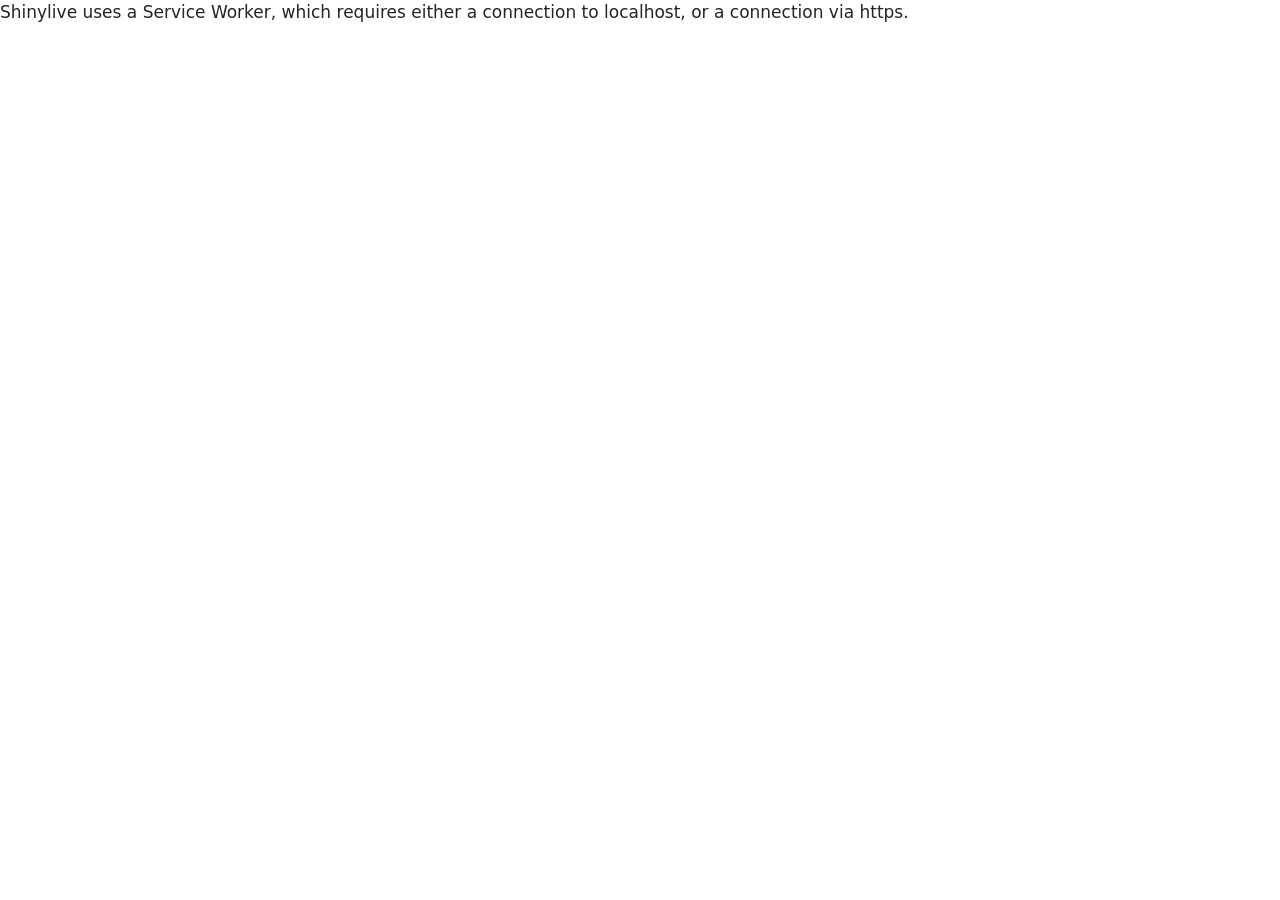
==== index.html @ cd2f7209 "Built site for gh-pages" ====
<!DOCTYPE html>
<html xmlns="http://www.w3.org/1999/xhtml" lang="en" xml:lang="en"><head>

<meta charset="utf-8">
<meta name="generator" content="quarto-1.10.18">

<meta name="viewport" content="width=device-width, initial-scale=1.0, user-scalable=yes">


<title>Buscador del Mejor Punto de Reunión</title>
<style>
/* Default styles provided by pandoc.
** See https://pandoc.org/MANUAL.html#variables-for-html for config info.
*/
span.smallcaps{font-variant: small-caps;}
div.columns{display: flex; gap: 1.5em;}
div.column{flex: auto;}
@media screen {
div.columns{gap: min(4vw, 1.5em);}
div.column{overflow-x: auto;}
}
div.hanging-indent{margin-left: 1.5em; text-indent: -1.5em;}
ul.task-list{list-style: none;}
ul.task-list li input[type="checkbox"] {
  width: 0.8em;
  margin: 0 0.8em 0.2em -1em; /* quarto-specific, see https://github.com/quarto-dev/quarto-cli/issues/4556 */ 
  vertical-align: middle;
}
</style>


<script src="problem_solver_files/libs/clipboard/clipboard.min.js"></script>
<script src="problem_solver_files/libs/quarto-html/quarto.js" type="module"></script>
<script src="problem_solver_files/libs/quarto-html/tabsets/tabsets.js" type="module"></script>
<script src="problem_solver_files/libs/quarto-html/popper.min.js"></script>
<script src="problem_solver_files/libs/quarto-html/tippy.umd.min.js"></script>
<script src="problem_solver_files/libs/quarto-html/anchor.min.js"></script>
<link href="problem_solver_files/libs/quarto-html/tippy.css" rel="stylesheet">
<link href="problem_solver_files/libs/quarto-html/quarto-syntax-highlighting-64a204ab8560d761af7679ceaba22944.css" rel="stylesheet" id="quarto-text-highlighting-styles">
<script src="problem_solver_files/libs/bootstrap/bootstrap.min.js"></script>
<link href="problem_solver_files/libs/bootstrap/bootstrap-icons.css" rel="stylesheet">
<link href="problem_solver_files/libs/bootstrap/bootstrap-793391996edc3041622a8684df36498a.min.css" rel="stylesheet" append-hash="true" id="quarto-bootstrap" data-mode="light">
<meta name="shinylive:serviceworker_dir" content=".">
<script src="problem_solver_files/libs/quarto-contrib/shinylive-0.10.12/shinylive/load-shinylive-sw.js" type="module"></script>
<script src="problem_solver_files/libs/quarto-contrib/shinylive-0.10.12/shinylive/run-python-blocks.js" type="module"></script>
<link href="problem_solver_files/libs/quarto-contrib/shinylive-0.10.12/shinylive/shinylive.css" rel="stylesheet">
<link href="problem_solver_files/libs/quarto-contrib/shinylive-quarto-css/shinylive-quarto.css" rel="stylesheet">


</head>

<body class="fullcontent quarto-light">

<div id="quarto-content" class="page-columns page-rows-contents page-layout-article">

<main class="content" id="quarto-document-content">

<header id="title-block-header" class="quarto-title-block default">
<div class="quarto-title">
<h1 class="title">Buscador del Mejor Punto de Reunión</h1>
</div>



<div class="quarto-title-meta">

    
  
    
  </div>
  


</header>


<p>Calculadora interactiva usando el algoritmo de Weiszfeld.</p>
<pre class="shinylive-r" data-engine="r"><code>#| '!! shinylive warning !!': |
#|   shinylive does not work in self-contained HTML documents.
#|   Please set `embed-resources: false` in your metadata.
#| standalone: true
#| viewerHeight: 600

library(shiny)

# Implementación de Weiszfeld en R puro (Recomendado para Shinylive)
weiszfeld &lt;- function(X, tol = 1e-7, maxiter = 1000) {
  y &lt;- colMeans(X) # Punto de inicio inicial (centroide)
  
  for(i in 1:maxiter) {
    # Distancia euclidiana de y a cada punto en X
    d &lt;- sqrt(rowSums((sweep(X, 2, y))^2))
    d[d &lt; 1e-10] &lt;- 1e-10 # Evitar división por cero
    
    W &lt;- 1 / d
    y_new &lt;- colSums(X * W) / sum(W)
    
    if(sqrt(sum((y_new - y)^2)) &lt; tol) break
    y &lt;- y_new
  }
  return(y)
}

# Interfaz de usuario de Shiny
ui &lt;- fluidPage(
  titlePanel("Punto de Reunión Óptimo"),
  sidebarLayout(
    sidebarPanel(
      helpText("Introduce las coordenadas (ej. 0,0 y 4,4)"),
      textAreaInput("coords", "Coordenadas (x,y por línea):", "0,0\n4,4\n2,8"),
      actionButton("calc", "Calcular")
    ),
    mainPanel(
      plotOutput("grafico_puntos")
    )
  )
)

# Lógica del servidor
server &lt;- function(input, output, session) {
  puntos &lt;- eventReactive(input$calc, {
    # Convertir el texto a matriz numérica
    lineas &lt;- strsplit(input$coords, "\n")[[1]]
    matriz &lt;- t(sapply(lineas, function(x) as.numeric(strsplit(x, ",")[[1]])))
    return(unname(matriz))
  }, ignoreNULL = FALSE)
  
  output$grafico_puntos &lt;- renderPlot({
    X &lt;- puntos()
    pto_reunion &lt;- weiszfeld(X)
    
    plot(X, pch = 19, col = "blue", xlim = c(min(X[,1])-2, max(X[,1])+2), 
         ylim = c(min(X[,2])-2, max(X[,2])+2), xlab = "X", ylab = "Y",
         main = "Mediana Geométrica (Fermat-Weber)")
    points(pto_reunion[1], pto_reunion[2], pch = 8, col = "red", cex = 2, lwd = 2)
    legend("topright", legend=c("Personas", "Punto de Reunión"), 
           col=c("blue", "red"), pch=c(19, 8))
  })
}

shinyApp(ui, server)</code></pre>

</main>
<!-- /main column -->
<script id="quarto-html-after-body" type="application/javascript">
  window.document.addEventListener("DOMContentLoaded", function (event) {
    const icon = "";
    const anchorJS = new window.AnchorJS();
    anchorJS.options = {
      placement: 'right',
      icon: icon
    };
    anchorJS.add('.anchored');
    const isCodeAnnotation = (el) => {
      for (const clz of el.classList) {
        if (clz.startsWith('code-annotation-')) {                     
          return true;
        }
      }
      return false;
    }
    const onCopySuccess = function(e) {
      // button target
      const button = e.trigger;
      // don't keep focus
      button.blur();
      // flash "checked"
      button.classList.add('code-copy-button-checked');
      var currentTitle = button.getAttribute("title");
      button.setAttribute("title", "Copied!");
      let tooltip;
      if (window.bootstrap) {
        button.setAttribute("data-bs-toggle", "tooltip");
        button.setAttribute("data-bs-placement", "left");
        button.setAttribute("data-bs-title", "Copied!");
        tooltip = new bootstrap.Tooltip(button, 
          { trigger: "manual", 
            customClass: "code-copy-button-tooltip",
            offset: [0, -8]});
        tooltip.show();    
      }
      setTimeout(function() {
        if (tooltip) {
          tooltip.hide();
          button.removeAttribute("data-bs-title");
          button.removeAttribute("data-bs-toggle");
          button.removeAttribute("data-bs-placement");
        }
        button.setAttribute("title", currentTitle);
        button.classList.remove('code-copy-button-checked');
      }, 1000);
      // clear code selection
      e.clearSelection();
    }
    const getTextToCopy = function(trigger) {
      const outerScaffold = trigger.parentElement.cloneNode(true);
      const codeEl = outerScaffold.querySelector('code');
      for (const childEl of codeEl.children) {
        if (isCodeAnnotation(childEl)) {
          childEl.remove();
        }
      }
      return codeEl.innerText;
    }
    const clipboard = new window.ClipboardJS('.code-copy-button:not([data-in-quarto-modal])', {
      text: getTextToCopy
    });
    clipboard.on('success', onCopySuccess);
    if (window.document.getElementById('quarto-embedded-source-code-modal')) {
      const clipboardModal = new window.ClipboardJS('.code-copy-button[data-in-quarto-modal]', {
        text: getTextToCopy,
        container: window.document.getElementById('quarto-embedded-source-code-modal')
      });
      clipboardModal.on('success', onCopySuccess);
    }
      var localhostRegex = new RegExp(/^(?:http|https):\/\/localhost\:?[0-9]*\//);
      var mailtoRegex = new RegExp(/^mailto:/);
        var filterRegex = new RegExp('/' + window.location.host + '/');
      var isInternal = (href) => {
          return filterRegex.test(href) || localhostRegex.test(href) || mailtoRegex.test(href);
      }
      // Inspect non-navigation links and adorn them if external
     var links = window.document.querySelectorAll('a[href]:not(.nav-link):not(.navbar-brand):not(.toc-action):not(.sidebar-link):not(.sidebar-item-toggle):not(.pagination-link):not(.no-external):not([aria-hidden]):not(.dropdown-item):not(.quarto-navigation-tool):not(.about-link)');
      for (var i=0; i<links.length; i++) {
        const link = links[i];
        if (!isInternal(link.href)) {
          // undo the damage that might have been done by quarto-nav.js in the case of
          // links that we want to consider external
          if (link.dataset.originalHref !== undefined) {
            link.href = link.dataset.originalHref;
          }
        }
      }
    function tippyHover(el, contentFn, onTriggerFn, onUntriggerFn) {
      const config = {
        allowHTML: true,
        maxWidth: 500,
        delay: 100,
        arrow: false,
        appendTo: function(el) {
            return el.parentElement;
        },
        interactive: true,
        interactiveBorder: 10,
        theme: 'quarto',
        placement: 'bottom-start',
      };
      if (contentFn) {
        config.content = contentFn;
      }
      if (onTriggerFn) {
        config.onTrigger = onTriggerFn;
      }
      if (onUntriggerFn) {
        config.onUntrigger = onUntriggerFn;
      }
      window.tippy(el, config); 
    }
    const noterefs = window.document.querySelectorAll('a[role="doc-noteref"]');
    for (var i=0; i<noterefs.length; i++) {
      const ref = noterefs[i];
      tippyHover(ref, function() {
        // use id or data attribute instead here
        let href = ref.getAttribute('data-footnote-href') || ref.getAttribute('href');
        try { href = new URL(href).hash; } catch {}
        const id = href.replace(/^#\/?/, "");
        const note = window.document.getElementById(id);
        if (note) {
          return note.innerHTML;
        } else {
          return "";
        }
      });
    }
    const xrefs = window.document.querySelectorAll('a.quarto-xref');
    const processXRef = (id, note) => {
      // Strip column container classes
      const stripColumnClz = (el) => {
        el.classList.remove("page-full", "page-columns");
        if (el.children) {
          for (const child of el.children) {
            stripColumnClz(child);
          }
        }
      }
      stripColumnClz(note)
      if (id === null || id.startsWith('sec-')) {
        // Special case sections, only their first couple elements
        const container = document.createElement("div");
        if (note.children && note.children.length > 2) {
          container.appendChild(note.children[0].cloneNode(true));
          for (let i = 1; i < note.children.length; i++) {
            const child = note.children[i];
            if (child.tagName === "P" && child.innerText === "") {
              continue;
            } else {
              container.appendChild(child.cloneNode(true));
              break;
            }
          }
          if (window.Quarto?.typesetMath) {
            window.Quarto.typesetMath(container);
          }
          return container.innerHTML
        } else {
          if (window.Quarto?.typesetMath) {
            window.Quarto.typesetMath(note);
          }
          return note.innerHTML;
        }
      } else {
        // Remove any anchor links if they are present
        const anchorLink = note.querySelector('a.anchorjs-link');
        if (anchorLink) {
          anchorLink.remove();
        }
        if (window.Quarto?.typesetMath) {
          window.Quarto.typesetMath(note);
        }
        if (note.classList.contains("callout")) {
          return note.outerHTML;
        } else {
          return note.innerHTML;
        }
      }
    }
    for (var i=0; i<xrefs.length; i++) {
      const xref = xrefs[i];
      tippyHover(xref, undefined, function(instance) {
        instance.disable();
        let url = xref.getAttribute('href');
        let hash = undefined; 
        if (url.startsWith('#')) {
          hash = url;
        } else {
          try { hash = new URL(url).hash; } catch {}
        }
        if (hash) {
          const id = hash.replace(/^#\/?/, "");
          const note = window.document.getElementById(id);
          if (note !== null) {
            try {
              const html = processXRef(id, note.cloneNode(true));
              instance.setContent(html);
            } finally {
              instance.enable();
              instance.show();
            }
          } else {
            // See if we can fetch this
            fetch(url.split('#')[0])
            .then(res => res.text())
            .then(html => {
              const parser = new DOMParser();
              const htmlDoc = parser.parseFromString(html, "text/html");
              const note = htmlDoc.getElementById(id);
              if (note !== null) {
                const html = processXRef(id, note);
                instance.setContent(html);
              } 
            }).finally(() => {
              instance.enable();
              instance.show();
            });
          }
        } else {
          // See if we can fetch a full url (with no hash to target)
          // This is a special case and we should probably do some content thinning / targeting
          fetch(url)
          .then(res => res.text())
          .then(html => {
            const parser = new DOMParser();
            const htmlDoc = parser.parseFromString(html, "text/html");
            const note = htmlDoc.querySelector('main.content');
            if (note !== null) {
              // This should only happen for chapter cross references
              // (since there is no id in the URL)
              // remove the first header
              if (note.children.length > 0 && note.children[0].tagName === "HEADER") {
                note.children[0].remove();
              }
              const html = processXRef(null, note);
              instance.setContent(html);
            } 
          }).finally(() => {
            instance.enable();
            instance.show();
          });
        }
      }, function(instance) {
      });
    }
        let selectedAnnoteEl;
        const selectorForAnnotation = ( cell, annotation) => {
          let cellAttr = 'data-code-cell="' + cell + '"';
          let lineAttr = 'data-code-annotation="' +  annotation + '"';
          const selector = 'span[' + cellAttr + '][' + lineAttr + ']';
          return selector;
        }
        const selectCodeLines = (annoteEl) => {
          const doc = window.document;
          const targetCell = annoteEl.getAttribute("data-target-cell");
          const targetAnnotation = annoteEl.getAttribute("data-target-annotation");
          const annoteSpan = window.document.querySelector(selectorForAnnotation(targetCell, targetAnnotation));
          const lines = annoteSpan.getAttribute("data-code-lines").split(",");
          const lineIds = lines.map((line) => {
            return targetCell + "-" + line;
          })
          let top = null;
          let height = null;
          let parent = null;
          if (lineIds.length > 0) {
              //compute the position of the single el (top and bottom and make a div)
              const el = window.document.getElementById(lineIds[0]);
              top = el.offsetTop;
              height = el.offsetHeight;
              parent = el.parentElement.parentElement;
            if (lineIds.length > 1) {
              const lastEl = window.document.getElementById(lineIds[lineIds.length - 1]);
              const bottom = lastEl.offsetTop + lastEl.offsetHeight;
              height = bottom - top;
            }
            if (top !== null && height !== null && parent !== null) {
              // cook up a div (if necessary) and position it 
              let div = window.document.getElementById("code-annotation-line-highlight");
              if (div === null) {
                div = window.document.createElement("div");
                div.setAttribute("id", "code-annotation-line-highlight");
                div.style.position = 'absolute';
                parent.appendChild(div);
              }
              div.style.top = top - 2 + "px";
              div.style.height = height + 4 + "px";
              div.style.left = 0;
              let gutterDiv = window.document.getElementById("code-annotation-line-highlight-gutter");
              if (gutterDiv === null) {
                gutterDiv = window.document.createElement("div");
                gutterDiv.setAttribute("id", "code-annotation-line-highlight-gutter");
                gutterDiv.style.position = 'absolute';
                const codeCell = window.document.getElementById(targetCell);
                const gutter = codeCell.querySelector('.code-annotation-gutter');
                gutter.appendChild(gutterDiv);
              }
              gutterDiv.style.top = top - 2 + "px";
              gutterDiv.style.height = height + 4 + "px";
            }
            selectedAnnoteEl = annoteEl;
          }
        };
        const unselectCodeLines = () => {
          const elementsIds = ["code-annotation-line-highlight", "code-annotation-line-highlight-gutter"];
          elementsIds.forEach((elId) => {
            const div = window.document.getElementById(elId);
            if (div) {
              div.remove();
            }
          });
          selectedAnnoteEl = undefined;
        };
          // Handle positioning of the toggle
      window.addEventListener(
        "resize",
        throttle(() => {
          elRect = undefined;
          if (selectedAnnoteEl) {
            selectCodeLines(selectedAnnoteEl);
          }
        }, 10)
      );
      function throttle(fn, ms) {
      let throttle = false;
      let timer;
        return (...args) => {
          if(!throttle) { // first call gets through
              fn.apply(this, args);
              throttle = true;
          } else { // all the others get throttled
              if(timer) clearTimeout(timer); // cancel #2
              timer = setTimeout(() => {
                fn.apply(this, args);
                timer = throttle = false;
              }, ms);
          }
        };
      }
        // Attach click handler to the DT
        const annoteDls = window.document.querySelectorAll('dt[data-target-cell]');
        for (const annoteDlNode of annoteDls) {
          annoteDlNode.addEventListener('click', (event) => {
            const clickedEl = event.target;
            if (clickedEl !== selectedAnnoteEl) {
              unselectCodeLines();
              const activeEl = window.document.querySelector('dt[data-target-cell].code-annotation-active');
              if (activeEl) {
                activeEl.classList.remove('code-annotation-active');
              }
              selectCodeLines(clickedEl);
              clickedEl.classList.add('code-annotation-active');
            } else {
              // Unselect the line
              unselectCodeLines();
              clickedEl.classList.remove('code-annotation-active');
            }
          });
        }
    const findCites = (el) => {
      const parentEl = el.parentElement;
      if (parentEl) {
        const cites = parentEl.dataset.cites;
        if (cites) {
          return {
            el,
            cites: cites.split(' ')
          };
        } else {
          return findCites(el.parentElement)
        }
      } else {
        return undefined;
      }
    };
    var bibliorefs = window.document.querySelectorAll('a[role="doc-biblioref"]');
    for (var i=0; i<bibliorefs.length; i++) {
      const ref = bibliorefs[i];
      const citeInfo = findCites(ref);
      if (citeInfo) {
        tippyHover(citeInfo.el, function() {
          var popup = window.document.createElement('div');
          citeInfo.cites.forEach(function(cite) {
            var citeDiv = window.document.createElement('div');
            citeDiv.classList.add('hanging-indent');
            citeDiv.classList.add('csl-entry');
            var biblioDiv = window.document.getElementById('ref-' + cite);
            if (biblioDiv) {
              citeDiv.innerHTML = biblioDiv.innerHTML;
            }
            popup.appendChild(citeDiv);
          });
          return popup.innerHTML;
        });
      }
    }
  });
  </script>
</div> <!-- /content -->




</body></html>
---- problem_solver_files/libs/quarto-html/tippy.css ----
.tippy-box[data-animation=fade][data-state=hidden]{opacity:0}[data-tippy-root]{max-width:calc(100vw - 10px)}.tippy-box{position:relative;background-color:#333;color:#fff;border-radius:4px;font-size:14px;line-height:1.4;white-space:normal;outline:0;transition-property:transform,visibility,opacity}.tippy-box[data-placement^=top]>.tippy-arrow{bottom:0}.tippy-box[data-placement^=top]>.tippy-arrow:before{bottom:-7px;left:0;border-width:8px 8px 0;border-top-color:initial;transform-origin:center top}.tippy-box[data-placement^=bottom]>.tippy-arrow{top:0}.tippy-box[data-placement^=bottom]>.tippy-arrow:before{top:-7px;left:0;border-width:0 8px 8px;border-bottom-color:initial;transform-origin:center bottom}.tippy-box[data-placement^=left]>.tippy-arrow{right:0}.tippy-box[data-placement^=left]>.tippy-arrow:before{border-width:8px 0 8px 8px;border-left-color:initial;right:-7px;transform-origin:center left}.tippy-box[data-placement^=right]>.tippy-arrow{left:0}.tippy-box[data-placement^=right]>.tippy-arrow:before{left:-7px;border-width:8px 8px 8px 0;border-right-color:initial;transform-origin:center right}.tippy-box[data-inertia][data-state=visible]{transition-timing-function:cubic-bezier(.54,1.5,.38,1.11)}.tippy-arrow{width:16px;height:16px;color:#333}.tippy-arrow:before{content:"";position:absolute;border-color:transparent;border-style:solid}.tippy-content{position:relative;padding:5px 9px;z-index:1}
---- problem_solver_files/libs/quarto-html/quarto-syntax-highlighting-64a204ab8560d761af7679ceaba22944.css ----
/* quarto syntax highlight colors */
:root {
  --quarto-hl-ot-color: #003B4F;
  --quarto-hl-at-color: #657422;
  --quarto-hl-ss-color: #20794D;
  --quarto-hl-an-color: #5E5E5E;
  --quarto-hl-fu-color: #4758AB;
  --quarto-hl-st-color: #20794D;
  --quarto-hl-cf-color: #003B4F;
  --quarto-hl-op-color: #5E5E5E;
  --quarto-hl-er-color: #AD0000;
  --quarto-hl-bn-color: #AD0000;
  --quarto-hl-al-color: #AD0000;
  --quarto-hl-va-color: #111111;
  --quarto-hl-bu-color: inherit;
  --quarto-hl-ex-color: inherit;
  --quarto-hl-pp-color: #AD0000;
  --quarto-hl-in-color: #5E5E5E;
  --quarto-hl-vs-color: #20794D;
  --quarto-hl-wa-color: #5E5E5E;
  --quarto-hl-do-color: #5E5E5E;
  --quarto-hl-im-color: #00769E;
  --quarto-hl-ch-color: #20794D;
  --quarto-hl-dt-color: #AD0000;
  --quarto-hl-fl-color: #AD0000;
  --quarto-hl-co-color: #5E5E5E;
  --quarto-hl-cv-color: #5E5E5E;
  --quarto-hl-cn-color: #8f5902;
  --quarto-hl-sc-color: #5E5E5E;
  --quarto-hl-dv-color: #AD0000;
  --quarto-hl-kw-color: #003B4F;
}

/* other quarto variables */
:root {
  --quarto-font-monospace: SFMono-Regular, Menlo, Monaco, Consolas, "Liberation Mono", "Courier New", monospace;
}

/* syntax highlight based on Pandoc's rules */
pre > code.sourceCode > span {
  color: #003B4F;
}

code.sourceCode > span {
  color: #003B4F;
}

div.sourceCode,
div.sourceCode pre.sourceCode {
  color: #003B4F;
}

/* Normal */
code span {
  color: #003B4F;
}

/* Alert */
code span.al {
  color: #AD0000;
  font-style: inherit;
}

/* Annotation */
code span.an {
  color: #5E5E5E;
  font-style: inherit;
}

/* Attribute */
code span.at {
  color: #657422;
  font-style: inherit;
}

/* BaseN */
code span.bn {
  color: #AD0000;
  font-style: inherit;
}

/* BuiltIn */
code span.bu {
  font-style: inherit;
}

/* ControlFlow */
code span.cf {
  color: #003B4F;
  font-weight: bold;
  font-style: inherit;
}

/* Char */
code span.ch {
  color: #20794D;
  font-style: inherit;
}

/* Constant */
code span.cn {
  color: #8f5902;
  font-style: inherit;
}

/* Comment */
code span.co {
  color: #5E5E5E;
  font-style: inherit;
}

/* CommentVar */
code span.cv {
  color: #5E5E5E;
  font-style: italic;
}

/* Documentation */
code span.do {
  color: #5E5E5E;
  font-style: italic;
}

/* DataType */
code span.dt {
  color: #AD0000;
  font-style: inherit;
}

/* DecVal */
code span.dv {
  color: #AD0000;
  font-style: inherit;
}

/* Error */
code span.er {
  color: #AD0000;
  font-style: inherit;
}

/* Extension */
code span.ex {
  font-style: inherit;
}

/* Float */
code span.fl {
  color: #AD0000;
  font-style: inherit;
}

/* Function */
code span.fu {
  color: #4758AB;
  font-style: inherit;
}

/* Import */
code span.im {
  color: #00769E;
  font-style: inherit;
}

/* Information */
code span.in {
  color: #5E5E5E;
  font-style: inherit;
}

/* Keyword */
code span.kw {
  color: #003B4F;
  font-weight: bold;
  font-style: inherit;
}

/* Operator */
code span.op {
  color: #5E5E5E;
  font-style: inherit;
}

/* Other */
code span.ot {
  color: #003B4F;
  font-style: inherit;
}

/* Preprocessor */
code span.pp {
  color: #AD0000;
  font-style: inherit;
}

/* SpecialChar */
code span.sc {
  color: #5E5E5E;
  font-style: inherit;
}

/* SpecialString */
code span.ss {
  color: #20794D;
  font-style: inherit;
}

/* String */
code span.st {
  color: #20794D;
  font-style: inherit;
}

/* Variable */
code span.va {
  color: #111111;
  font-style: inherit;
}

/* VerbatimString */
code span.vs {
  color: #20794D;
  font-style: inherit;
}

/* Warning */
code span.wa {
  color: #5E5E5E;
  font-style: italic;
}

.prevent-inlining {
  content: "</";
}

/*# sourceMappingURL=9d8d5bb603a83b8298b89080a598c93b.css.map */
---- problem_solver_files/libs/quarto-contrib/shinylive-0.10.12/shinylive/shinylive.css ----
/* Shinylive 0.10.12
// Copyright 2026 Posit, PBC */
/* src/Components/App.css */
@font-face {
  font-family: "Source Sans Pro";
  src: url("./SourceSansPro-Regular.otf-PVQ5ZP77.woff2") format("woff2");
  font-weight: normal;
  font-style: normal;
}
:root {
  --colors-grey: grey;
  --colors-blue: #007bc2;
  --colors-blue-dark: hsl(207, 69%, 35%);
  --colors-red: #c10000;
  --colors-white: white;
  --colors-bg: white;
  --colors-fg: #333;
  --font-face:
    "Source Sans Pro",
    Arial,
    Helvetica,
    sans-serif;
  --font-size: 14px;
  --font-mono-face:
    Menlo,
    Monaco,
    Consolas,
    "Liberation Mono",
    "Courier New",
    monospace;
  --font-mono-size: 12px;
  --panel-roundness: 5px;
  --button-roundness: 5px;
  --container-roundness: calc(var(--panel-roundness) * 1.4);
  --shadow-color: 0deg 0% 56%;
  --shadow-elevation-low:
    0.3px 0.4px 0.6px hsl(var(--shadow-color) / 0.34),
    0.5px 0.7px 1px -1.2px hsl(var(--shadow-color) / 0.34),
    1.2px 1.7px 2.3px -2.5px hsl(var(--shadow-color) / 0.34);
  --shadow-elevation-medium:
    0.3px 0.4px 0.6px hsl(var(--shadow-color) / 0.36),
    1px 1.4px 1.9px -0.8px hsl(var(--shadow-color) / 0.36),
    2.6px 3.4px 4.8px -1.7px hsl(var(--shadow-color) / 0.36),
    6.2px 8.3px 11.7px -2.5px hsl(var(--shadow-color) / 0.36);
}
.shinylive-container {
  --pad: 2px;
  height: 100%;
  width: 100%;
  min-height: 100px;
  min-width: 400px;
  padding: var(--pad);
  border-radius: var(--container-roundness);
  background-color: #e6e6e6;
}
.shinylive-container.viewer {
  --pad: 0;
  min-width: unset;
}
.shinylive-container > div {
  border-radius: var(--panel-roundness);
  background-color: var(--colors-bg);
}
.shinylive-example-selector {
  grid-area: exampleselector;
}
.shinylive-editor {
  grid-area: editor;
}
.shinylive-terminal {
  grid-area: terminal;
}
.shinylive-viewer {
  grid-area: viewer;
}
button {
  background-color: var(--colors-blue);
  color: var(--colors-white);
  font-family: var(--font-face);
  font-size: var(--font-size);
  border-style: solid;
  border-color: var(--colors-white);
  border-radius: var(--button-roundness);
  cursor: pointer;
  padding: 0.2rem 0.5rem;
}
button:disabled {
  cursor: default;
  background-color: #c8c8c8;
}
.shinylive-container.editor-cell {
  padding: 0;
}
.shinylive-container.editor-cell .shinylive-editor {
  border-bottom-right-radius: 0;
  border-bottom-left-radius: 0;
}
.shinylive-container.editor-cell .shinylive-output-cell {
  border-top: 2px solid #eeeff2;
  border-top-right-radius: 0;
  border-top-left-radius: 0;
}
.shinylive-container.editor-cell .shinylive-output-cell .rendered-html {
  padding: 2px 12px 3px 12px;
}
.shinylive-container.editor-cell .shinylive-output-cell pre.output-content {
  border-top-right-radius: 0;
  border-top-left-radius: 0;
  background-color: #eeeff2;
  font-size: 13px;
  line-height: 1.8;
  padding: 2px 12px 5px 12px;
  margin-bottom: 0;
  color: #666;
}
.shinylive-container.editor-cell .editor-container {
  padding: 0;
}
.shinylive-container.editor-cell .cm-scroller {
  padding: 12px 12px 4px 12px;
}

/* src/Components/ExampleSelector.css */
.shinylive-example-selector {
  padding: 3px 3px 3px 8px;
  font-family: var(--font-face);
  --indent: 8px;
  --divider-color: #f1f1f1;
}
.shinylive-example-selector > .categories {
  height: 100%;
  overflow-y: auto;
  padding: var(--indent);
}
.shinylive-example-selector > .categories .category-title {
  color: var(--colors-blue, blue);
  margin-top: calc(var(--indent) * 2);
}
.shinylive-example-selector .example {
  --v-pad: calc(var(--indent));
  --h-pad: calc(var(--indent) * 2);
  padding-left: var(--h-pad);
  padding-top: var(--v-pad);
  padding-bottom: var(--v-pad);
  cursor: default;
  position: relative;
  --sidebar-color: var(--colors-grey);
  --sidebar-indent: calc(var(--indent) / 1.3);
  --sidebar-w: 1px;
}
.shinylive-example-selector .example > a {
  text-decoration: unset;
  color: unset;
  cursor: unset;
}
.shinylive-example-selector .example:hover:not(.selected) {
  cursor: pointer;
}
.shinylive-example-selector .example.selected,
.shinylive-example-selector .example:hover {
  --sidebar-w: 4px;
}
.shinylive-example-selector .example.selected {
  --sidebar-color: var(--colors-blue, blue);
}
.shinylive-example-selector .example:before {
  content: "";
  position: absolute;
  height: 70%;
  top: 15%;
  width: var(--sidebar-w);
  border-radius: var(--button-roundness, 5px);
  left: calc(var(--sidebar-indent) - var(--sidebar-w) - 1px);
  background-color: var(--sidebar-color);
}
.shinylive-example-selector .example .title {
  font-weight: 500;
}
.shinylive-example-selector .example .about {
  color: var(--colors-grey, grey);
  font-size: small;
  font-style: italic;
  font-weight: 400;
}
.shinylive-example-selector > .categories > section > .divider {
  width: 100%;
  height: 1px;
  background-color: var(--divider-color);
}

/* src/Components/HeaderBar.css */
.HeaderBar {
  height: 30px;
  padding: 3px 8px;
  background-color: #007BC2;
  font-family: var(--font-face);
  font-size: 1.1rem;
  color: var(--colors-white);
  display: flex;
}
.HeaderBar > a.page-title {
  display: inherit;
  color: var(--colors-white);
  text-decoration: none;
  flex-direction: row;
  margin-right: auto;
}
.HeaderBar .shiny-logo {
  height: 22px;
  display: inline-block;
  margin-right: 6px;
  margin-left: 4px;
  margin-top: 1px;
}
.HeaderBar > div {
  flex-direction: row;
  margin-right: 1rem;
}
.HeaderBar button.code-run-button {
  border: none;
  font-size: 0.9rem;
  padding: 0.2rem 0.5rem;
  background-color: transparent;
  white-space: nowrap;
  fill: rgba(255, 255, 255, 0.8);
}
.HeaderBar button.code-run-button svg.shinylive-icon {
  font-size: 1em;
}
.HeaderBar button.code-run-button span.button-label {
  vertical-align: 0.15em;
  margin-left: 0.3em;
}
.HeaderBar .code-run-button:hover {
  color: var(--colors-white);
  fill: var(--colors-white);
}

/* src/Components/Icons.css */
.shinylive-icon {
  display: inline-block;
  height: 1em;
}

/* src/Components/OutputCell.css */
.shinylive-output-cell div.rendered-html table {
  border: none;
  border-collapse: collapse;
  border-spacing: 0;
  color: black;
  font-size: 90%;
  table-layout: fixed;
}
.shinylive-output-cell div.rendered-html thead {
  border-bottom: 1px solid black;
  vertical-align: bottom;
}
.shinylive-output-cell div.rendered-html tr,
.shinylive-output-cell div.rendered-html th,
.shinylive-output-cell div.rendered-html td {
  text-align: right;
  vertical-align: middle;
  padding: 0.5em 0.5em;
  line-height: normal;
  white-space: normal;
  max-width: none;
  border: none;
}
.shinylive-output-cell div.rendered-html th {
  font-weight: bold;
}
.shinylive-output-cell div.rendered-html tbody tr:nth-child(odd) {
  background: #f5f5f5;
}
.shinylive-output-cell div.rendered-html tbody tr:hover {
  background: rgba(66, 165, 245, 0.2);
}

/* src/Components/ResizableGrid/ResizableGrid.css */
.ResizableGrid {
  --pad: 2px;
  --panel-gap: 3px;
  --sizer-margin-offset: calc(-1 * var(--panel-gap));
  --expansion-scale: 3;
  height: 100%;
  width: 100%;
  min-height: 80px;
  min-width: 400px;
  display: grid;
  padding: 0;
  gap: var(--panel-gap);
  position: relative;
}
.ResizableGrid > * {
  min-width: 0;
  min-height: 0;
}
div.ResizableGrid--col-sizer,
div.ResizableGrid--row-sizer {
  opacity: 0;
  position: relative;
  transition: transform 1s 0.5s;
}
.ResizableGrid--col-sizer {
  grid-row: 1/-1;
  width: var(--panel-gap);
  margin-left: var(--sizer-margin-offset);
  height: 100%;
  cursor: ew-resize;
}
.ResizableGrid--row-sizer {
  grid-column: 1/-1;
  height: var(--panel-gap);
  margin-top: var(--sizer-margin-offset);
  width: 100%;
  cursor: ns-resize;
}
.ResizableGrid--col-sizer:hover,
.ResizableGrid--row-sizer:hover {
  z-index: 9999;
  transition: transform 0s;
}
.ResizableGrid--col-sizer:hover {
  transform: scaleX(var(--expansion-scale));
}
.ResizableGrid--row-sizer:hover {
  transform: scaleY(var(--expansion-scale));
}
div#size-detection-cell {
  width: 100%;
  height: 100%;
  grid-row: 1/-1;
  grid-column: 1/-1;
}

/* node_modules/xterm/css/xterm.css */
.xterm {
  cursor: text;
  position: relative;
  user-select: none;
  -ms-user-select: none;
  -webkit-user-select: none;
}
.xterm.focus,
.xterm:focus {
  outline: none;
}
.xterm .xterm-helpers {
  position: absolute;
  top: 0;
  z-index: 5;
}
.xterm .xterm-helper-textarea {
  padding: 0;
  border: 0;
  margin: 0;
  position: absolute;
  opacity: 0;
  left: -9999em;
  top: 0;
  width: 0;
  height: 0;
  z-index: -5;
  white-space: nowrap;
  overflow: hidden;
  resize: none;
}
.xterm .composition-view {
  background: #000;
  color: #FFF;
  display: none;
  position: absolute;
  white-space: nowrap;
  z-index: 1;
}
.xterm .composition-view.active {
  display: block;
}
.xterm .xterm-viewport {
  background-color: #000;
  overflow-y: scroll;
  cursor: default;
  position: absolute;
  right: 0;
  left: 0;
  top: 0;
  bottom: 0;
}
.xterm .xterm-screen {
  position: relative;
}
.xterm .xterm-screen canvas {
  position: absolute;
  left: 0;
  top: 0;
}
.xterm .xterm-scroll-area {
  visibility: hidden;
}
.xterm-char-measure-element {
  display: inline-block;
  visibility: hidden;
  position: absolute;
  top: 0;
  left: -9999em;
  line-height: normal;
}
.xterm.enable-mouse-events {
  cursor: default;
}
.xterm.xterm-cursor-pointer,
.xterm .xterm-cursor-pointer {
  cursor: pointer;
}
.xterm.column-select.focus {
  cursor: crosshair;
}
.xterm .xterm-accessibility,
.xterm .xterm-message {
  position: absolute;
  left: 0;
  top: 0;
  bottom: 0;
  right: 0;
  z-index: 10;
  color: transparent;
  pointer-events: none;
}
.xterm .live-region {
  position: absolute;
  left: -9999px;
  width: 1px;
  height: 1px;
  overflow: hidden;
}
.xterm-dim {
  opacity: 1 !important;
}
.xterm-underline-1 {
  text-decoration: underline;
}
.xterm-underline-2 {
  text-decoration: double underline;
}
.xterm-underline-3 {
  text-decoration: wavy underline;
}
.xterm-underline-4 {
  text-decoration: dotted underline;
}
.xterm-underline-5 {
  text-decoration: dashed underline;
}
.xterm-overline {
  text-decoration: overline;
}
.xterm-overline.xterm-underline-1 {
  text-decoration: overline underline;
}
.xterm-overline.xterm-underline-2 {
  text-decoration: overline double underline;
}
.xterm-overline.xterm-underline-3 {
  text-decoration: overline wavy underline;
}
.xterm-overline.xterm-underline-4 {
  text-decoration: overline dotted underline;
}
.xterm-overline.xterm-underline-5 {
  text-decoration: overline dashed underline;
}
.xterm-strikethrough {
  text-decoration: line-through;
}
.xterm-screen .xterm-decoration-container .xterm-decoration {
  z-index: 6;
  position: absolute;
}
.xterm-screen .xterm-decoration-container .xterm-decoration.xterm-decoration-top-layer {
  z-index: 7;
}
.xterm-decoration-overview-ruler {
  z-index: 8;
  position: absolute;
  top: 0;
  right: 0;
  pointer-events: none;
}
.xterm-decoration-top {
  z-index: 2;
  position: relative;
}

/* src/Components/Terminal.css */
.shinylive-terminal.terminal {
  height: 100%;
  position: relative;
  overflow: hidden;
  padding: 0.5rem;
  --color: #333;
  --background: white;
  --size: 1;
  --font:
    Menlo,
    Monaco,
    Consolas,
    "Liberation Mono",
    "Courier New",
    monospace;
}
.xterm {
  padding: 8px;
}

/* src/Components/LoadingAnimation.css */
.loading-animation {
  --animation-start-color: #fafafa;
  --animation-end-color: #cccccc;
  --hex-width: 16px;
  background-color: inherit;
  box-shadow: inherit;
  text-align: center;
  font-size: 0;
  -webkit-animation: loading-animation-fade-in 1s;
  animation: loading-animation-fade-in 1s;
}
.loading-animation .hex {
  display: inline-block;
  position: relative;
  width: var(--hex-width);
  height: calc(0.57735 * var(--hex-width));
  margin: calc(0.216 * var(--hex-width)) calc(var(--hex-width) / 12);
  background-color: var(--animation-start-color);
  vertical-align: middle;
  -webkit-animation: loading-animation-pulse 3.75s infinite;
  animation: loading-animation-pulse 3.75s infinite;
}
.loading-animation .hex::before,
.loading-animation .hex::after {
  content: "";
  display: block;
  position: absolute;
  width: calc(0.7071 * var(--hex-width));
  height: calc(0.7071 * var(--hex-width));
  background-color: inherit;
  transform-origin: 0 0;
  transform: scaleY(0.57735) rotate(-45deg);
  animation: inherit;
}
.loading-animation .hex::before {
  top: 0;
}
.loading-animation .hex::after {
  top: calc(0.57735 * var(--hex-width));
}
.loading-animation .hex:nth-of-type(2n) {
  -webkit-animation-delay: 0s;
  animation-delay: 0s;
}
.loading-animation .hex:nth-of-type(2n+1) {
  -webkit-animation-delay: -1.1s;
  animation-delay: -1.05s;
}
.loading-animation .hex:nth-of-type(2n+2) {
  -webkit-animation-delay: -1.97s;
  animation-delay: -1.97s;
}
.loading-animation .hex:nth-of-type(2n+3) {
  -webkit-animation-delay: -1.8s;
  animation-delay: -1.8s;
}
.loading-animation .hex:nth-of-type(2n+4) {
  -webkit-animation-delay: -1.1s;
  animation-delay: -1.1s;
}
.loading-animation .hex:nth-of-type(2n+5) {
  -webkit-animation-delay: -1.1s;
  animation-delay: -1.1s;
}
.loading-animation .hex:nth-of-type(2n+6) {
  -webkit-animation-delay: -1.8s;
  animation-delay: -1.8s;
}
.loading-animation .hex:nth-of-type(2n+7) {
  -webkit-animation-delay: -1.7s;
  animation-delay: -1.7s;
}
.loading-animation .hex:nth-of-type(2n+8) {
  -webkit-animation-delay: -1.2s;
  animation-delay: -1.2s;
}
.loading-animation .hex:nth-of-type(2n+9) {
  -webkit-animation-delay: -1.3s;
  animation-delay: -1.3s;
}
.loading-animation .hex:nth-of-type(2n+11) {
  -webkit-animation-delay: -1.6s;
  animation-delay: -1.6s;
}
.loading-animation .hex:nth-of-type(2n+12) {
  -webkit-animation-delay: -1.6s;
  animation-delay: -1.6s;
}
.loading-animation .hex:nth-of-type(2n+13) {
  -webkit-animation-delay: -1.3s;
  animation-delay: -1.3s;
}
.loading-animation .hex:nth-of-type(2n+14) {
  -webkit-animation-delay: -1.3s;
  animation-delay: -1.3s;
}
.loading-animation .hex:nth-of-type(2n+15) {
  -webkit-animation-delay: -1.5s;
  animation-delay: -1.5s;
}
.loading-animation .hex:nth-of-type(2n+16) {
  -webkit-animation-delay: -1.5s;
  animation-delay: -1.5s;
}
.loading-animation .hex:nth-of-type(2n+17) {
  -webkit-animation-delay: -1.3s;
  animation-delay: -1.3s;
}
.loading-animation .hex:nth-of-type(2n+18) {
  -webkit-animation-delay: -1.4s;
  animation-delay: -1.4s;
}
.loading-animation .hex:nth-of-type(2n+19) {
  -webkit-animation-delay: -1.45s;
  animation-delay: -1.45s;
}
.loading-animation .spacer {
  display: inline-block;
  width: calc(var(--hex-width) * 14 / 12);
}
@keyframes loading-animation-pulse {
  0% {
    background-color: var(--animation-start-color);
  }
  50% {
    background-color: var(--animation-end-color);
  }
  100% {
    background-color: var(--animation-start-color);
  }
}
@keyframes loading-animation-fade-in {
  0% {
    opacity: 0;
  }
  20% {
    opacity: 0;
  }
  100% {
    opacity: 1;
  }
}

/* src/Components/Viewer.css */
.shinylive-viewer {
  height: 100%;
  width: 100%;
  position: relative;
}
.app-frame {
  border-radius: var(--panel-roundness);
  border: 0;
}
.shinylive-viewer iframe {
  background-color: white;
  width: 100%;
  height: 100%;
  display: block;
}
.shinylive-viewer .loading-wrapper {
  overflow: auto;
  background-color: white;
  position: absolute;
  height: 100%;
  width: 100%;
  top: 0px;
  left: 0px;
  display: flex;
  justify-content: center;
  align-items: center;
}
.shinylive-viewer .loading-wrapper.loading-wrapper-error {
  justify-content: left;
}
.shinylive-viewer .loading-wrapper .error-alert {
  text-align: center;
  font-size: 1.4rem;
  font-family: var(--font-face);
  -webkit-animation: loading-animation-fade-in 0.5s;
  animation: loading-animation-fade-in 0.5s;
}
.shinylive-viewer .loading-wrapper .error-alert .error-icon {
  display: inline-block;
  text-align: center;
  width: 85px;
  margin-bottom: 0.5rem;
}
.shinylive-viewer .loading-wrapper .error-alert .error-log {
  font-size: 0.7rem;
  text-align: left;
  padding: 0.3rem;
}
@keyframes loading-animation-fade-in {
  0% {
    opacity: 0;
  }
  100% {
    opacity: 1;
  }
}

/* node_modules/balloon-css/balloon.min.css */
:root {
  --balloon-border-radius: 2px;
  --balloon-color: rgba(16,16,16,0.95);
  --balloon-text-color: #fff;
  --balloon-font-size: 12px;
  --balloon-move: 4px;
}
button[aria-label][data-balloon-pos] {
  overflow: visible;
}
[aria-label][data-balloon-pos] {
  position: relative;
  cursor: pointer;
}
[aria-label][data-balloon-pos]:after {
  opacity: 0;
  pointer-events: none;
  transition: all 0.18s ease-out 0.18s;
  text-indent: 0;
  font-family:
    -apple-system,
    BlinkMacSystemFont,
    "Segoe UI",
    Roboto,
    Oxygen,
    Ubuntu,
    Cantarell,
    "Open Sans",
    "Helvetica Neue",
    sans-serif;
  font-weight: normal;
  font-style: normal;
  text-shadow: none;
  font-size: var(--balloon-font-size);
  background: var(--balloon-color);
  border-radius: 2px;
  color: var(--balloon-text-color);
  border-radius: var(--balloon-border-radius);
  content: attr(aria-label);
  padding: .5em 1em;
  position: absolute;
  white-space: nowrap;
  z-index: 10;
}
[aria-label][data-balloon-pos]:before {
  width: 0;
  height: 0;
  border: 5px solid transparent;
  border-top-color: var(--balloon-color);
  opacity: 0;
  pointer-events: none;
  transition: all 0.18s ease-out 0.18s;
  content: "";
  position: absolute;
  z-index: 10;
}
[aria-label][data-balloon-pos]:hover:before,
[aria-label][data-balloon-pos]:hover:after,
[aria-label][data-balloon-pos][data-balloon-visible]:before,
[aria-label][data-balloon-pos][data-balloon-visible]:after,
[aria-label][data-balloon-pos]:not([data-balloon-nofocus]):focus:before,
[aria-label][data-balloon-pos]:not([data-balloon-nofocus]):focus:after {
  opacity: 1;
  pointer-events: none;
}
[aria-label][data-balloon-pos].font-awesome:after {
  font-family:
    FontAwesome,
    -apple-system,
    BlinkMacSystemFont,
    "Segoe UI",
    Roboto,
    Oxygen,
    Ubuntu,
    Cantarell,
    "Open Sans",
    "Helvetica Neue",
    sans-serif;
}
[aria-label][data-balloon-pos][data-balloon-break]:after {
  white-space: pre;
}
[aria-label][data-balloon-pos][data-balloon-break][data-balloon-length]:after {
  white-space: pre-line;
  word-break: break-word;
}
[aria-label][data-balloon-pos][data-balloon-blunt]:before,
[aria-label][data-balloon-pos][data-balloon-blunt]:after {
  transition: none;
}
[aria-label][data-balloon-pos][data-balloon-pos=up]:hover:after,
[aria-label][data-balloon-pos][data-balloon-pos=up][data-balloon-visible]:after,
[aria-label][data-balloon-pos][data-balloon-pos=down]:hover:after,
[aria-label][data-balloon-pos][data-balloon-pos=down][data-balloon-visible]:after {
  transform: translate(-50%, 0);
}
[aria-label][data-balloon-pos][data-balloon-pos=up]:hover:before,
[aria-label][data-balloon-pos][data-balloon-pos=up][data-balloon-visible]:before,
[aria-label][data-balloon-pos][data-balloon-pos=down]:hover:before,
[aria-label][data-balloon-pos][data-balloon-pos=down][data-balloon-visible]:before {
  transform: translate(-50%, 0);
}
[aria-label][data-balloon-pos][data-balloon-pos*=-left]:after {
  left: 0;
}
[aria-label][data-balloon-pos][data-balloon-pos*=-left]:before {
  left: 5px;
}
[aria-label][data-balloon-pos][data-balloon-pos*=-right]:after {
  right: 0;
}
[aria-label][data-balloon-pos][data-balloon-pos*=-right]:before {
  right: 5px;
}
[aria-label][data-balloon-pos][data-balloon-po*=-left]:hover:after,
[aria-label][data-balloon-pos][data-balloon-po*=-left][data-balloon-visible]:after,
[aria-label][data-balloon-pos][data-balloon-pos*=-right]:hover:after,
[aria-label][data-balloon-pos][data-balloon-pos*=-right][data-balloon-visible]:after {
  transform: translate(0, 0);
}
[aria-label][data-balloon-pos][data-balloon-po*=-left]:hover:before,
[aria-label][data-balloon-pos][data-balloon-po*=-left][data-balloon-visible]:before,
[aria-label][data-balloon-pos][data-balloon-pos*=-right]:hover:before,
[aria-label][data-balloon-pos][data-balloon-pos*=-right][data-balloon-visible]:before {
  transform: translate(0, 0);
}
[aria-label][data-balloon-pos][data-balloon-pos^=up]:before,
[aria-label][data-balloon-pos][data-balloon-pos^=up]:after {
  bottom: 100%;
  transform-origin: top;
  transform: translate(0, var(--balloon-move));
}
[aria-label][data-balloon-pos][data-balloon-pos^=up]:after {
  margin-bottom: 10px;
}
[aria-label][data-balloon-pos][data-balloon-pos=up]:before,
[aria-label][data-balloon-pos][data-balloon-pos=up]:after {
  left: 50%;
  transform: translate(-50%, var(--balloon-move));
}
[aria-label][data-balloon-pos][data-balloon-pos^=down]:before,
[aria-label][data-balloon-pos][data-balloon-pos^=down]:after {
  top: 100%;
  transform: translate(0, calc(var(--balloon-move) * -1));
}
[aria-label][data-balloon-pos][data-balloon-pos^=down]:after {
  margin-top: 10px;
}
[aria-label][data-balloon-pos][data-balloon-pos^=down]:before {
  width: 0;
  height: 0;
  border: 5px solid transparent;
  border-bottom-color: var(--balloon-color);
}
[aria-label][data-balloon-pos][data-balloon-pos=down]:after,
[aria-label][data-balloon-pos][data-balloon-pos=down]:before {
  left: 50%;
  transform: translate(-50%, calc(var(--balloon-move) * -1));
}
[aria-label][data-balloon-pos][data-balloon-pos=left]:hover:after,
[aria-label][data-balloon-pos][data-balloon-pos=left][data-balloon-visible]:after,
[aria-label][data-balloon-pos][data-balloon-pos=right]:hover:after,
[aria-label][data-balloon-pos][data-balloon-pos=right][data-balloon-visible]:after {
  transform: translate(0, -50%);
}
[aria-label][data-balloon-pos][data-balloon-pos=left]:hover:before,
[aria-label][data-balloon-pos][data-balloon-pos=left][data-balloon-visible]:before,
[aria-label][data-balloon-pos][data-balloon-pos=right]:hover:before,
[aria-label][data-balloon-pos][data-balloon-pos=right][data-balloon-visible]:before {
  transform: translate(0, -50%);
}
[aria-label][data-balloon-pos][data-balloon-pos=left]:after,
[aria-label][data-balloon-pos][data-balloon-pos=left]:before {
  right: 100%;
  top: 50%;
  transform: translate(var(--balloon-move), -50%);
}
[aria-label][data-balloon-pos][data-balloon-pos=left]:after {
  margin-right: 10px;
}
[aria-label][data-balloon-pos][data-balloon-pos=left]:before {
  width: 0;
  height: 0;
  border: 5px solid transparent;
  border-left-color: var(--balloon-color);
}
[aria-label][data-balloon-pos][data-balloon-pos=right]:after,
[aria-label][data-balloon-pos][data-balloon-pos=right]:before {
  left: 100%;
  top: 50%;
  transform: translate(calc(var(--balloon-move) * -1), -50%);
}
[aria-label][data-balloon-pos][data-balloon-pos=right]:after {
  margin-left: 10px;
}
[aria-label][data-balloon-pos][data-balloon-pos=right]:before {
  width: 0;
  height: 0;
  border: 5px solid transparent;
  border-right-color: var(--balloon-color);
}
[aria-label][data-balloon-pos][data-balloon-length]:after {
  white-space: normal;
}
[aria-label][data-balloon-pos][data-balloon-length=small]:after {
  width: 80px;
}
[aria-label][data-balloon-pos][data-balloon-length=medium]:after {
  width: 150px;
}
[aria-label][data-balloon-pos][data-balloon-length=large]:after {
  width: 260px;
}
[aria-label][data-balloon-pos][data-balloon-length=xlarge]:after {
  width: 380px;
}
@media screen and (max-width: 768px) {
  [aria-label][data-balloon-pos][data-balloon-length=xlarge]:after {
    width: 90vw;
  }
}
[aria-label][data-balloon-pos][data-balloon-length=fit]:after {
  width: 100%;
}

/* src/Components/Editor.css */
.shinylive-editor {
  --bg-light-shade-color: #f6f6f6;
  --button-gray-color: #999;
  --button-hover-color: #hsl(207, 69%, 25%);
  --border-color: #aaa;
  --pad: 5px;
  display: grid;
  grid-template-rows: auto 1fr;
  grid-template-areas: "header" "editor";
  position: relative;
}
.ResizableGrid.editor-viewer.layout-vertical:not(.been-dragged) > .shinylive-editor {
  max-height: 800px;
}
.editor-header {
  grid-area: header;
}
.editor-container {
  grid-area: editor;
}
.shinylive-editor > div {
  min-width: 0;
  min-height: 0;
}
.editor-header {
  display: flex;
  padding-top: var(--pad);
  padding-left: var(--pad);
  padding-right: var(--pad);
  justify-content: space-between;
  align-items: flex-end;
  border-bottom: 1px solid var(--border-color);
}
.editor-files > button {
  font-size: 14px;
  font-family: var(--font-face);
  height: 26px;
  background-color: var(--bg-light-shade-color);
  color: #444;
  border: 1px solid #ddd;
  border-top-left-radius: 3px;
  border-top-right-radius: 3px;
  border-bottom: none;
  border-bottom-left-radius: 0;
  border-bottom-right-radius: 0;
  padding: 0 2px;
}
.editor-files button svg {
  vertical-align: unset;
}
.editor-filename {
  padding: 0 4px;
}
.editor-files > button.selected {
  color: black;
  background-color: var(--colors-bg);
  border-color: var(--border-color);
  position: relative;
  cursor: text;
}
.editor-files > button.selected::after {
  content: "";
  width: 100%;
  height: 4px;
  background-color: var(--colors-bg);
  position: absolute;
  bottom: -3px;
  left: 0;
  border-bottom-color: var(--colors-bg);
}
.editor-files > button.selected > input {
  width: 100%;
  font-size: 14px;
  font-family: var(--font-face);
  height: 26px;
  position: absolute;
  left: 4px;
  bottom: -0.5px;
  outline: none;
  border: none;
  color: var(--colors-blue);
  background-color: transparent;
}
.editor-files > button.selected > input.invalid-filename {
  color: var(--colors-red);
}
.editor-files > button > .editor-closebutton {
  width: 1.2rem;
  display: inline-block;
  color: var(--button-gray-color);
  font-weight: bold;
}
.editor-files > button.selected > .editor-closebutton + input {
  width: calc(100% - 21px);
}
.editor-files > .editor-addtab {
  border-color: rgba(0, 0, 0, 0);
  display: inline-block;
  line-height: 1rem;
  margin-left: 0.5rem;
  padding: 0;
}
.editor-files .editor-addbutton,
.editor-files .editor-uploadbutton {
  display: inline-block;
  color: var(--button-gray-color);
  fill: var(--button-gray-color);
  background-color: inherit;
  font-size: 1.2rem;
  font-weight: bold;
  padding: 0 0.3rem;
}
.editor-files .editor-uploadbutton {
  font-size: 0.7rem;
}
.editor-files .editor-closebutton:hover,
.editor-files .editor-addbutton:hover,
.editor-files .editor-uploadbutton:hover {
  color: var(--button-hover-color);
  fill: var(--button-hover-color);
  cursor: pointer;
}
.editor-container {
  padding: var(--pad);
  position: relative;
}
.editor-container .cm-editor {
  height: 100%;
}
.editor-container .cm-editor.cm-focused {
  outline: none;
}
.editor-container .cm-editor .cm-scroller {
  font-family: var(--font-mono-face);
  font-size: var(--font-mono-size);
}
.editor-container .cm-gutters {
  color: #aaa;
  background-color: var(--colors-bg);
  border-right: 1px solid #eee;
  padding-right: 4px;
}
.editor-container .cm-activeLineGutter {
  background-color: var(--colors-bg);
}
.editor-container .cm-tooltip {
  font-family: var(--font-face);
  font-size: var(--font-size);
}
.editor-container .cm-tooltip code {
  font-family: var(--font-mono-face);
  font-size: var(--font-mono-size);
  white-space: pre-wrap;
}
.editor-container .cm-diagnostic {
  font-family: var(--font-mono-face);
  font-size: var(--font-mono-size);
}
.editor-container .cm-signature-signature {
  font-family: var(--font-mono-face);
}
.editor-container .docstring {
  padding: 3px 6px;
  max-width: 650px;
  max-height: 300px;
  overflow-y: auto;
}
.editor-container .docstring pre {
  white-space: pre-wrap;
}
.editor-container .docstring h2 {
  font-size: 1.2em;
  font-weight: 600;
}
.shinylive-editor button.code-run-button {
  border: none;
  font-size: 0.8rem;
  padding: 0.2rem 0.5rem;
  background-color: transparent;
  white-space: nowrap;
}
.shinylive-editor .code-run-button:hover {
  color: var(--button-hover-color);
  fill: var(--button-hover-color);
}
.editor-header .code-run-button {
  align-self: center;
  color: var(--button-gray-color);
  fill: var(--button-gray-color);
}
.shinylive-editor .floating-buttons .code-run-button {
  position: absolute;
  top: 0;
  right: 0;
  border: 0;
  margin-top: 5px;
  margin-right: 5px;
  opacity: 0;
}
.shinylive-editor:hover .floating-buttons .code-run-button {
  color: var(--button-gray-color);
  fill: var(--button-gray-color);
  opacity: 1;
}
.shinylive-editor .floating-buttons .code-run-button:hover {
  color: var(--button-hover-color);
  fill: var(--button-hover-color);
}

/* src/Components/ShareModal.css */
.ShareModal {
  position: absolute;
  top: 50px;
  left: 50px;
  width: 600px;
  font-family: var(--font-face);
  background: white;
  border: 1px solid #ccc;
  border-radius: 5px;
  padding: 8px 14px;
  transition: 0.4s ease-out;
  box-shadow: 0.5rem 0.5rem 2rem rgb(0 0 0 / 30%);
  z-index: 10;
}
.ShareModal .ShareModal--item {
  padding-bottom: 10px;
}
.ShareModal .ShareModal--item .ShareModal--checkbox {
  margin-left: 1em;
  font-size: 0.9em;
}
.ShareModal .ShareModal--row {
  display: flex;
}
.ShareModal .ShareModal--row label {
  display: flex;
  align-items: center;
}
.ShareModal .ShareModal--row label span {
  margin-left: 0.3em;
}
.ShareModal .ShareModal--row .ShareModal--url {
  display: inline-flex;
  position: relative;
  vertical-align: top;
  width: 100%;
}
.ShareModal .ShareModal--row .ShareModal--url .ShareModal--urlinput {
  font-family: var(--font-mono-face);
  font-size: var(--font-mono-size);
  width: 100%;
  margin-right: 12px;
}
.ShareModal-overlay {
  opacity: 0.5;
  background: #000;
  width: 100%;
  height: 100%;
  z-index: 9;
  top: 0;
  left: 0;
  position: fixed;
}
/*! Bundled license information:

xterm/css/xterm.css:
  (**
   * Copyright (c) 2014 The xterm.js authors. All rights reserved.
   * Copyright (c) 2012-2013, Christopher Jeffrey (MIT License)
   * https://github.com/chjj/term.js
   * @license MIT
   *
   * Permission is hereby granted, free of charge, to any person obtaining a copy
   * of this software and associated documentation files (the "Software"), to deal
   * in the Software without restriction, including without limitation the rights
   * to use, copy, modify, merge, publish, distribute, sublicense, and/or sell
   * copies of the Software, and to permit persons to whom the Software is
   * furnished to do so, subject to the following conditions:
   *
   * The above copyright notice and this permission notice shall be included in
   * all copies or substantial portions of the Software.
   *
   * THE SOFTWARE IS PROVIDED "AS IS", WITHOUT WARRANTY OF ANY KIND, EXPRESS OR
   * IMPLIED, INCLUDING BUT NOT LIMITED TO THE WARRANTIES OF MERCHANTABILITY,
   * FITNESS FOR A PARTICULAR PURPOSE AND NONINFRINGEMENT. IN NO EVENT SHALL THE
   * AUTHORS OR COPYRIGHT HOLDERS BE LIABLE FOR ANY CLAIM, DAMAGES OR OTHER
   * LIABILITY, WHETHER IN AN ACTION OF CONTRACT, TORT OR OTHERWISE, ARISING FROM,
   * OUT OF OR IN CONNECTION WITH THE SOFTWARE OR THE USE OR OTHER DEALINGS IN
   * THE SOFTWARE.
   *
   * Originally forked from (with the author's permission):
   *   Fabrice Bellard's javascript vt100 for jslinux:
   *   http://bellard.org/jslinux/
   *   Copyright (c) 2011 Fabrice Bellard
   *   The original design remains. The terminal itself
   *   has been extended to include xterm CSI codes, among
   *   other features.
   *)
*/
---- problem_solver_files/libs/quarto-contrib/shinylive-quarto-css/shinylive-quarto.css ----
div.output-content,
div.shinylive-wrapper {
  background-color: rgba(250, 250, 250, 0.65);
  border: 1px solid rgba(233, 236, 239, 0.65);
  border-radius: 0.5rem;
  box-shadow: 0px 1px 2px rgba(0, 0, 0, 0.04), 0px 3px 7px rgba(0, 0, 0, 0.04),
    0px 12px 30px rgba(0, 0, 0, 0.07);
  margin-top: 32px;
  margin-bottom: 32px;
}

div.shinylive-wrapper {
  margin: 1em 0;
  border-radius: 8px;
}

.shinylive-container {
  background-color: #eeeff2;
  min-height: auto;
}

.shinylive-container > div {
  box-shadow: none;
}

.editor-container .cm-editor .cm-scroller {
  font-size: 13px;
  line-height: 1.5;
}

iframe.app-frame {
  /* Override the default margin from Bootstrap */
  margin-bottom: 0;
}
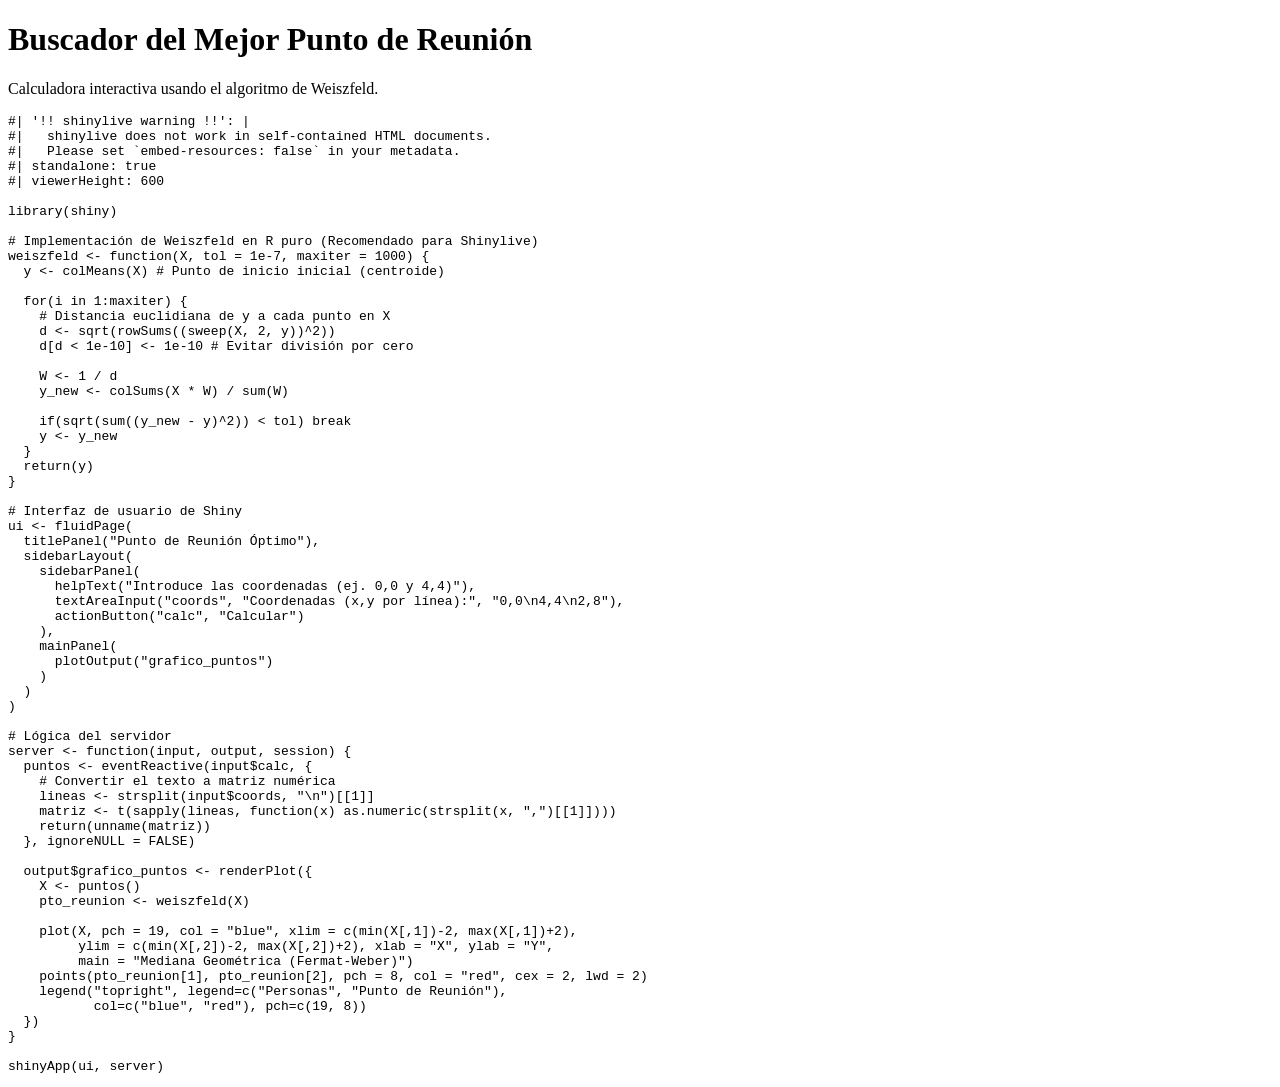
==== commit 92f8ed66: "index" ====
--- a/index.html
+++ b/index.html
@@ -29,22 +29,22 @@
 </style>
 
 
-<script src="problem_solver_files/libs/clipboard/clipboard.min.js"></script>
-<script src="problem_solver_files/libs/quarto-html/quarto.js" type="module"></script>
-<script src="problem_solver_files/libs/quarto-html/tabsets/tabsets.js" type="module"></script>
-<script src="problem_solver_files/libs/quarto-html/popper.min.js"></script>
-<script src="problem_solver_files/libs/quarto-html/tippy.umd.min.js"></script>
-<script src="problem_solver_files/libs/quarto-html/anchor.min.js"></script>
-<link href="problem_solver_files/libs/quarto-html/tippy.css" rel="stylesheet">
-<link href="problem_solver_files/libs/quarto-html/quarto-syntax-highlighting-64a204ab8560d761af7679ceaba22944.css" rel="stylesheet" id="quarto-text-highlighting-styles">
-<script src="problem_solver_files/libs/bootstrap/bootstrap.min.js"></script>
-<link href="problem_solver_files/libs/bootstrap/bootstrap-icons.css" rel="stylesheet">
-<link href="problem_solver_files/libs/bootstrap/bootstrap-793391996edc3041622a8684df36498a.min.css" rel="stylesheet" append-hash="true" id="quarto-bootstrap" data-mode="light">
+<script src="index_files/libs/clipboard/clipboard.min.js"></script>
+<script src="index_files/libs/quarto-html/quarto.js" type="module"></script>
+<script src="index_files/libs/quarto-html/tabsets/tabsets.js" type="module"></script>
+<script src="index_files/libs/quarto-html/popper.min.js"></script>
+<script src="index_files/libs/quarto-html/tippy.umd.min.js"></script>
+<script src="index_files/libs/quarto-html/anchor.min.js"></script>
+<link href="index_files/libs/quarto-html/tippy.css" rel="stylesheet">
+<link href="index_files/libs/quarto-html/quarto-syntax-highlighting-64a204ab8560d761af7679ceaba22944.css" rel="stylesheet" id="quarto-text-highlighting-styles">
+<script src="index_files/libs/bootstrap/bootstrap.min.js"></script>
+<link href="index_files/libs/bootstrap/bootstrap-icons.css" rel="stylesheet">
+<link href="index_files/libs/bootstrap/bootstrap-793391996edc3041622a8684df36498a.min.css" rel="stylesheet" append-hash="true" id="quarto-bootstrap" data-mode="light">
 <meta name="shinylive:serviceworker_dir" content=".">
-<script src="problem_solver_files/libs/quarto-contrib/shinylive-0.10.12/shinylive/load-shinylive-sw.js" type="module"></script>
-<script src="problem_solver_files/libs/quarto-contrib/shinylive-0.10.12/shinylive/run-python-blocks.js" type="module"></script>
-<link href="problem_solver_files/libs/quarto-contrib/shinylive-0.10.12/shinylive/shinylive.css" rel="stylesheet">
-<link href="problem_solver_files/libs/quarto-contrib/shinylive-quarto-css/shinylive-quarto.css" rel="stylesheet">
+<script src="index_files/libs/quarto-contrib/shinylive-0.10.12/shinylive/load-shinylive-sw.js" type="module"></script>
+<script src="index_files/libs/quarto-contrib/shinylive-0.10.12/shinylive/run-python-blocks.js" type="module"></script>
+<link href="index_files/libs/quarto-contrib/shinylive-0.10.12/shinylive/shinylive.css" rel="stylesheet">
+<link href="index_files/libs/quarto-contrib/shinylive-quarto-css/shinylive-quarto.css" rel="stylesheet">
 
 
 </head>
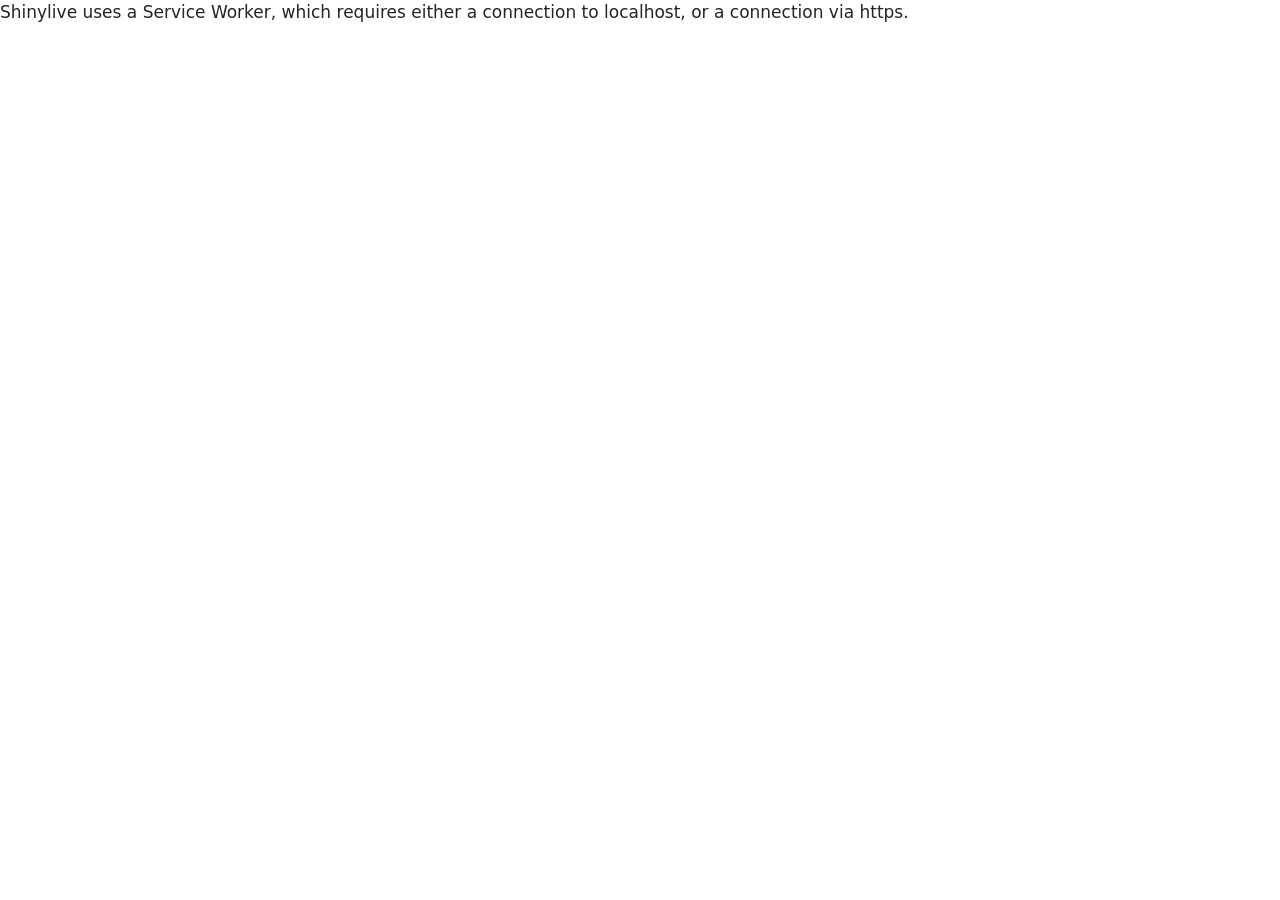
==== commit 204f07d3: "Built site for gh-pages" ====
--- a/index.html
+++ b/index.html
@@ -80,6 +80,7 @@
 #|   Please set `embed-resources: false` in your metadata.
 #| standalone: true
 #| viewerHeight: 600
+#| components: [viewer]
 
 library(shiny)
 
--- a/index_files/libs/quarto-html/tippy.css
+++ b/index_files/libs/quarto-html/tippy.css
@@ -0,0 +1 @@
+.tippy-box[data-animation=fade][data-state=hidden]{opacity:0}[data-tippy-root]{max-width:calc(100vw - 10px)}.tippy-box{position:relative;background-color:#333;color:#fff;border-radius:4px;font-size:14px;line-height:1.4;white-space:normal;outline:0;transition-property:transform,visibility,opacity}.tippy-box[data-placement^=top]>.tippy-arrow{bottom:0}.tippy-box[data-placement^=top]>.tippy-arrow:before{bottom:-7px;left:0;border-width:8px 8px 0;border-top-color:initial;transform-origin:center top}.tippy-box[data-placement^=bottom]>.tippy-arrow{top:0}.tippy-box[data-placement^=bottom]>.tippy-arrow:before{top:-7px;left:0;border-width:0 8px 8px;border-bottom-color:initial;transform-origin:center bottom}.tippy-box[data-placement^=left]>.tippy-arrow{right:0}.tippy-box[data-placement^=left]>.tippy-arrow:before{border-width:8px 0 8px 8px;border-left-color:initial;right:-7px;transform-origin:center left}.tippy-box[data-placement^=right]>.tippy-arrow{left:0}.tippy-box[data-placement^=right]>.tippy-arrow:before{left:-7px;border-width:8px 8px 8px 0;border-right-color:initial;transform-origin:center right}.tippy-box[data-inertia][data-state=visible]{transition-timing-function:cubic-bezier(.54,1.5,.38,1.11)}.tippy-arrow{width:16px;height:16px;color:#333}.tippy-arrow:before{content:"";position:absolute;border-color:transparent;border-style:solid}.tippy-content{position:relative;padding:5px 9px;z-index:1}
--- a/index_files/libs/quarto-html/quarto-syntax-highlighting-64a204ab8560d761af7679ceaba22944.css
+++ b/index_files/libs/quarto-html/quarto-syntax-highlighting-64a204ab8560d761af7679ceaba22944.css
@@ -0,0 +1,236 @@
+/* quarto syntax highlight colors */
+:root {
+  --quarto-hl-ot-color: #003B4F;
+  --quarto-hl-at-color: #657422;
+  --quarto-hl-ss-color: #20794D;
+  --quarto-hl-an-color: #5E5E5E;
+  --quarto-hl-fu-color: #4758AB;
+  --quarto-hl-st-color: #20794D;
+  --quarto-hl-cf-color: #003B4F;
+  --quarto-hl-op-color: #5E5E5E;
+  --quarto-hl-er-color: #AD0000;
+  --quarto-hl-bn-color: #AD0000;
+  --quarto-hl-al-color: #AD0000;
+  --quarto-hl-va-color: #111111;
+  --quarto-hl-bu-color: inherit;
+  --quarto-hl-ex-color: inherit;
+  --quarto-hl-pp-color: #AD0000;
+  --quarto-hl-in-color: #5E5E5E;
+  --quarto-hl-vs-color: #20794D;
+  --quarto-hl-wa-color: #5E5E5E;
+  --quarto-hl-do-color: #5E5E5E;
+  --quarto-hl-im-color: #00769E;
+  --quarto-hl-ch-color: #20794D;
+  --quarto-hl-dt-color: #AD0000;
+  --quarto-hl-fl-color: #AD0000;
+  --quarto-hl-co-color: #5E5E5E;
+  --quarto-hl-cv-color: #5E5E5E;
+  --quarto-hl-cn-color: #8f5902;
+  --quarto-hl-sc-color: #5E5E5E;
+  --quarto-hl-dv-color: #AD0000;
+  --quarto-hl-kw-color: #003B4F;
+}
+
+/* other quarto variables */
+:root {
+  --quarto-font-monospace: SFMono-Regular, Menlo, Monaco, Consolas, "Liberation Mono", "Courier New", monospace;
+}
+
+/* syntax highlight based on Pandoc's rules */
+pre > code.sourceCode > span {
+  color: #003B4F;
+}
+
+code.sourceCode > span {
+  color: #003B4F;
+}
+
+div.sourceCode,
+div.sourceCode pre.sourceCode {
+  color: #003B4F;
+}
+
+/* Normal */
+code span {
+  color: #003B4F;
+}
+
+/* Alert */
+code span.al {
+  color: #AD0000;
+  font-style: inherit;
+}
+
+/* Annotation */
+code span.an {
+  color: #5E5E5E;
+  font-style: inherit;
+}
+
+/* Attribute */
+code span.at {
+  color: #657422;
+  font-style: inherit;
+}
+
+/* BaseN */
+code span.bn {
+  color: #AD0000;
+  font-style: inherit;
+}
+
+/* BuiltIn */
+code span.bu {
+  font-style: inherit;
+}
+
+/* ControlFlow */
+code span.cf {
+  color: #003B4F;
+  font-weight: bold;
+  font-style: inherit;
+}
+
+/* Char */
+code span.ch {
+  color: #20794D;
+  font-style: inherit;
+}
+
+/* Constant */
+code span.cn {
+  color: #8f5902;
+  font-style: inherit;
+}
+
+/* Comment */
+code span.co {
+  color: #5E5E5E;
+  font-style: inherit;
+}
+
+/* CommentVar */
+code span.cv {
+  color: #5E5E5E;
+  font-style: italic;
+}
+
+/* Documentation */
+code span.do {
+  color: #5E5E5E;
+  font-style: italic;
+}
+
+/* DataType */
+code span.dt {
+  color: #AD0000;
+  font-style: inherit;
+}
+
+/* DecVal */
+code span.dv {
+  color: #AD0000;
+  font-style: inherit;
+}
+
+/* Error */
+code span.er {
+  color: #AD0000;
+  font-style: inherit;
+}
+
+/* Extension */
+code span.ex {
+  font-style: inherit;
+}
+
+/* Float */
+code span.fl {
+  color: #AD0000;
+  font-style: inherit;
+}
+
+/* Function */
+code span.fu {
+  color: #4758AB;
+  font-style: inherit;
+}
+
+/* Import */
+code span.im {
+  color: #00769E;
+  font-style: inherit;
+}
+
+/* Information */
+code span.in {
+  color: #5E5E5E;
+  font-style: inherit;
+}
+
+/* Keyword */
+code span.kw {
+  color: #003B4F;
+  font-weight: bold;
+  font-style: inherit;
+}
+
+/* Operator */
+code span.op {
+  color: #5E5E5E;
+  font-style: inherit;
+}
+
+/* Other */
+code span.ot {
+  color: #003B4F;
+  font-style: inherit;
+}
+
+/* Preprocessor */
+code span.pp {
+  color: #AD0000;
+  font-style: inherit;
+}
+
+/* SpecialChar */
+code span.sc {
+  color: #5E5E5E;
+  font-style: inherit;
+}
+
+/* SpecialString */
+code span.ss {
+  color: #20794D;
+  font-style: inherit;
+}
+
+/* String */
+code span.st {
+  color: #20794D;
+  font-style: inherit;
+}
+
+/* Variable */
+code span.va {
+  color: #111111;
+  font-style: inherit;
+}
+
+/* VerbatimString */
+code span.vs {
+  color: #20794D;
+  font-style: inherit;
+}
+
+/* Warning */
+code span.wa {
+  color: #5E5E5E;
+  font-style: italic;
+}
+
+.prevent-inlining {
+  content: "</";
+}
+
+/*# sourceMappingURL=9d8d5bb603a83b8298b89080a598c93b.css.map */
--- a/index_files/libs/quarto-contrib/shinylive-0.10.12/shinylive/shinylive.css
+++ b/index_files/libs/quarto-contrib/shinylive-0.10.12/shinylive/shinylive.css
@@ -0,0 +1,1242 @@
+/* Shinylive 0.10.12
+// Copyright 2026 Posit, PBC */
+/* src/Components/App.css */
+@font-face {
+  font-family: "Source Sans Pro";
+  src: url("./SourceSansPro-Regular.otf-PVQ5ZP77.woff2") format("woff2");
+  font-weight: normal;
+  font-style: normal;
+}
+:root {
+  --colors-grey: grey;
+  --colors-blue: #007bc2;
+  --colors-blue-dark: hsl(207, 69%, 35%);
+  --colors-red: #c10000;
+  --colors-white: white;
+  --colors-bg: white;
+  --colors-fg: #333;
+  --font-face:
+    "Source Sans Pro",
+    Arial,
+    Helvetica,
+    sans-serif;
+  --font-size: 14px;
+  --font-mono-face:
+    Menlo,
+    Monaco,
+    Consolas,
+    "Liberation Mono",
+    "Courier New",
+    monospace;
+  --font-mono-size: 12px;
+  --panel-roundness: 5px;
+  --button-roundness: 5px;
+  --container-roundness: calc(var(--panel-roundness) * 1.4);
+  --shadow-color: 0deg 0% 56%;
+  --shadow-elevation-low:
+    0.3px 0.4px 0.6px hsl(var(--shadow-color) / 0.34),
+    0.5px 0.7px 1px -1.2px hsl(var(--shadow-color) / 0.34),
+    1.2px 1.7px 2.3px -2.5px hsl(var(--shadow-color) / 0.34);
+  --shadow-elevation-medium:
+    0.3px 0.4px 0.6px hsl(var(--shadow-color) / 0.36),
+    1px 1.4px 1.9px -0.8px hsl(var(--shadow-color) / 0.36),
+    2.6px 3.4px 4.8px -1.7px hsl(var(--shadow-color) / 0.36),
+    6.2px 8.3px 11.7px -2.5px hsl(var(--shadow-color) / 0.36);
+}
+.shinylive-container {
+  --pad: 2px;
+  height: 100%;
+  width: 100%;
+  min-height: 100px;
+  min-width: 400px;
+  padding: var(--pad);
+  border-radius: var(--container-roundness);
+  background-color: #e6e6e6;
+}
+.shinylive-container.viewer {
+  --pad: 0;
+  min-width: unset;
+}
+.shinylive-container > div {
+  border-radius: var(--panel-roundness);
+  background-color: var(--colors-bg);
+}
+.shinylive-example-selector {
+  grid-area: exampleselector;
+}
+.shinylive-editor {
+  grid-area: editor;
+}
+.shinylive-terminal {
+  grid-area: terminal;
+}
+.shinylive-viewer {
+  grid-area: viewer;
+}
+button {
+  background-color: var(--colors-blue);
+  color: var(--colors-white);
+  font-family: var(--font-face);
+  font-size: var(--font-size);
+  border-style: solid;
+  border-color: var(--colors-white);
+  border-radius: var(--button-roundness);
+  cursor: pointer;
+  padding: 0.2rem 0.5rem;
+}
+button:disabled {
+  cursor: default;
+  background-color: #c8c8c8;
+}
+.shinylive-container.editor-cell {
+  padding: 0;
+}
+.shinylive-container.editor-cell .shinylive-editor {
+  border-bottom-right-radius: 0;
+  border-bottom-left-radius: 0;
+}
+.shinylive-container.editor-cell .shinylive-output-cell {
+  border-top: 2px solid #eeeff2;
+  border-top-right-radius: 0;
+  border-top-left-radius: 0;
+}
+.shinylive-container.editor-cell .shinylive-output-cell .rendered-html {
+  padding: 2px 12px 3px 12px;
+}
+.shinylive-container.editor-cell .shinylive-output-cell pre.output-content {
+  border-top-right-radius: 0;
+  border-top-left-radius: 0;
+  background-color: #eeeff2;
+  font-size: 13px;
+  line-height: 1.8;
+  padding: 2px 12px 5px 12px;
+  margin-bottom: 0;
+  color: #666;
+}
+.shinylive-container.editor-cell .editor-container {
+  padding: 0;
+}
+.shinylive-container.editor-cell .cm-scroller {
+  padding: 12px 12px 4px 12px;
+}
+
+/* src/Components/ExampleSelector.css */
+.shinylive-example-selector {
+  padding: 3px 3px 3px 8px;
+  font-family: var(--font-face);
+  --indent: 8px;
+  --divider-color: #f1f1f1;
+}
+.shinylive-example-selector > .categories {
+  height: 100%;
+  overflow-y: auto;
+  padding: var(--indent);
+}
+.shinylive-example-selector > .categories .category-title {
+  color: var(--colors-blue, blue);
+  margin-top: calc(var(--indent) * 2);
+}
+.shinylive-example-selector .example {
+  --v-pad: calc(var(--indent));
+  --h-pad: calc(var(--indent) * 2);
+  padding-left: var(--h-pad);
+  padding-top: var(--v-pad);
+  padding-bottom: var(--v-pad);
+  cursor: default;
+  position: relative;
+  --sidebar-color: var(--colors-grey);
+  --sidebar-indent: calc(var(--indent) / 1.3);
+  --sidebar-w: 1px;
+}
+.shinylive-example-selector .example > a {
+  text-decoration: unset;
+  color: unset;
+  cursor: unset;
+}
+.shinylive-example-selector .example:hover:not(.selected) {
+  cursor: pointer;
+}
+.shinylive-example-selector .example.selected,
+.shinylive-example-selector .example:hover {
+  --sidebar-w: 4px;
+}
+.shinylive-example-selector .example.selected {
+  --sidebar-color: var(--colors-blue, blue);
+}
+.shinylive-example-selector .example:before {
+  content: "";
+  position: absolute;
+  height: 70%;
+  top: 15%;
+  width: var(--sidebar-w);
+  border-radius: var(--button-roundness, 5px);
+  left: calc(var(--sidebar-indent) - var(--sidebar-w) - 1px);
+  background-color: var(--sidebar-color);
+}
+.shinylive-example-selector .example .title {
+  font-weight: 500;
+}
+.shinylive-example-selector .example .about {
+  color: var(--colors-grey, grey);
+  font-size: small;
+  font-style: italic;
+  font-weight: 400;
+}
+.shinylive-example-selector > .categories > section > .divider {
+  width: 100%;
+  height: 1px;
+  background-color: var(--divider-color);
+}
+
+/* src/Components/HeaderBar.css */
+.HeaderBar {
+  height: 30px;
+  padding: 3px 8px;
+  background-color: #007BC2;
+  font-family: var(--font-face);
+  font-size: 1.1rem;
+  color: var(--colors-white);
+  display: flex;
+}
+.HeaderBar > a.page-title {
+  display: inherit;
+  color: var(--colors-white);
+  text-decoration: none;
+  flex-direction: row;
+  margin-right: auto;
+}
+.HeaderBar .shiny-logo {
+  height: 22px;
+  display: inline-block;
+  margin-right: 6px;
+  margin-left: 4px;
+  margin-top: 1px;
+}
+.HeaderBar > div {
+  flex-direction: row;
+  margin-right: 1rem;
+}
+.HeaderBar button.code-run-button {
+  border: none;
+  font-size: 0.9rem;
+  padding: 0.2rem 0.5rem;
+  background-color: transparent;
+  white-space: nowrap;
+  fill: rgba(255, 255, 255, 0.8);
+}
+.HeaderBar button.code-run-button svg.shinylive-icon {
+  font-size: 1em;
+}
+.HeaderBar button.code-run-button span.button-label {
+  vertical-align: 0.15em;
+  margin-left: 0.3em;
+}
+.HeaderBar .code-run-button:hover {
+  color: var(--colors-white);
+  fill: var(--colors-white);
+}
+
+/* src/Components/Icons.css */
+.shinylive-icon {
+  display: inline-block;
+  height: 1em;
+}
+
+/* src/Components/OutputCell.css */
+.shinylive-output-cell div.rendered-html table {
+  border: none;
+  border-collapse: collapse;
+  border-spacing: 0;
+  color: black;
+  font-size: 90%;
+  table-layout: fixed;
+}
+.shinylive-output-cell div.rendered-html thead {
+  border-bottom: 1px solid black;
+  vertical-align: bottom;
+}
+.shinylive-output-cell div.rendered-html tr,
+.shinylive-output-cell div.rendered-html th,
+.shinylive-output-cell div.rendered-html td {
+  text-align: right;
+  vertical-align: middle;
+  padding: 0.5em 0.5em;
+  line-height: normal;
+  white-space: normal;
+  max-width: none;
+  border: none;
+}
+.shinylive-output-cell div.rendered-html th {
+  font-weight: bold;
+}
+.shinylive-output-cell div.rendered-html tbody tr:nth-child(odd) {
+  background: #f5f5f5;
+}
+.shinylive-output-cell div.rendered-html tbody tr:hover {
+  background: rgba(66, 165, 245, 0.2);
+}
+
+/* src/Components/ResizableGrid/ResizableGrid.css */
+.ResizableGrid {
+  --pad: 2px;
+  --panel-gap: 3px;
+  --sizer-margin-offset: calc(-1 * var(--panel-gap));
+  --expansion-scale: 3;
+  height: 100%;
+  width: 100%;
+  min-height: 80px;
+  min-width: 400px;
+  display: grid;
+  padding: 0;
+  gap: var(--panel-gap);
+  position: relative;
+}
+.ResizableGrid > * {
+  min-width: 0;
+  min-height: 0;
+}
+div.ResizableGrid--col-sizer,
+div.ResizableGrid--row-sizer {
+  opacity: 0;
+  position: relative;
+  transition: transform 1s 0.5s;
+}
+.ResizableGrid--col-sizer {
+  grid-row: 1/-1;
+  width: var(--panel-gap);
+  margin-left: var(--sizer-margin-offset);
+  height: 100%;
+  cursor: ew-resize;
+}
+.ResizableGrid--row-sizer {
+  grid-column: 1/-1;
+  height: var(--panel-gap);
+  margin-top: var(--sizer-margin-offset);
+  width: 100%;
+  cursor: ns-resize;
+}
+.ResizableGrid--col-sizer:hover,
+.ResizableGrid--row-sizer:hover {
+  z-index: 9999;
+  transition: transform 0s;
+}
+.ResizableGrid--col-sizer:hover {
+  transform: scaleX(var(--expansion-scale));
+}
+.ResizableGrid--row-sizer:hover {
+  transform: scaleY(var(--expansion-scale));
+}
+div#size-detection-cell {
+  width: 100%;
+  height: 100%;
+  grid-row: 1/-1;
+  grid-column: 1/-1;
+}
+
+/* node_modules/xterm/css/xterm.css */
+.xterm {
+  cursor: text;
+  position: relative;
+  user-select: none;
+  -ms-user-select: none;
+  -webkit-user-select: none;
+}
+.xterm.focus,
+.xterm:focus {
+  outline: none;
+}
+.xterm .xterm-helpers {
+  position: absolute;
+  top: 0;
+  z-index: 5;
+}
+.xterm .xterm-helper-textarea {
+  padding: 0;
+  border: 0;
+  margin: 0;
+  position: absolute;
+  opacity: 0;
+  left: -9999em;
+  top: 0;
+  width: 0;
+  height: 0;
+  z-index: -5;
+  white-space: nowrap;
+  overflow: hidden;
+  resize: none;
+}
+.xterm .composition-view {
+  background: #000;
+  color: #FFF;
+  display: none;
+  position: absolute;
+  white-space: nowrap;
+  z-index: 1;
+}
+.xterm .composition-view.active {
+  display: block;
+}
+.xterm .xterm-viewport {
+  background-color: #000;
+  overflow-y: scroll;
+  cursor: default;
+  position: absolute;
+  right: 0;
+  left: 0;
+  top: 0;
+  bottom: 0;
+}
+.xterm .xterm-screen {
+  position: relative;
+}
+.xterm .xterm-screen canvas {
+  position: absolute;
+  left: 0;
+  top: 0;
+}
+.xterm .xterm-scroll-area {
+  visibility: hidden;
+}
+.xterm-char-measure-element {
+  display: inline-block;
+  visibility: hidden;
+  position: absolute;
+  top: 0;
+  left: -9999em;
+  line-height: normal;
+}
+.xterm.enable-mouse-events {
+  cursor: default;
+}
+.xterm.xterm-cursor-pointer,
+.xterm .xterm-cursor-pointer {
+  cursor: pointer;
+}
+.xterm.column-select.focus {
+  cursor: crosshair;
+}
+.xterm .xterm-accessibility,
+.xterm .xterm-message {
+  position: absolute;
+  left: 0;
+  top: 0;
+  bottom: 0;
+  right: 0;
+  z-index: 10;
+  color: transparent;
+  pointer-events: none;
+}
+.xterm .live-region {
+  position: absolute;
+  left: -9999px;
+  width: 1px;
+  height: 1px;
+  overflow: hidden;
+}
+.xterm-dim {
+  opacity: 1 !important;
+}
+.xterm-underline-1 {
+  text-decoration: underline;
+}
+.xterm-underline-2 {
+  text-decoration: double underline;
+}
+.xterm-underline-3 {
+  text-decoration: wavy underline;
+}
+.xterm-underline-4 {
+  text-decoration: dotted underline;
+}
+.xterm-underline-5 {
+  text-decoration: dashed underline;
+}
+.xterm-overline {
+  text-decoration: overline;
+}
+.xterm-overline.xterm-underline-1 {
+  text-decoration: overline underline;
+}
+.xterm-overline.xterm-underline-2 {
+  text-decoration: overline double underline;
+}
+.xterm-overline.xterm-underline-3 {
+  text-decoration: overline wavy underline;
+}
+.xterm-overline.xterm-underline-4 {
+  text-decoration: overline dotted underline;
+}
+.xterm-overline.xterm-underline-5 {
+  text-decoration: overline dashed underline;
+}
+.xterm-strikethrough {
+  text-decoration: line-through;
+}
+.xterm-screen .xterm-decoration-container .xterm-decoration {
+  z-index: 6;
+  position: absolute;
+}
+.xterm-screen .xterm-decoration-container .xterm-decoration.xterm-decoration-top-layer {
+  z-index: 7;
+}
+.xterm-decoration-overview-ruler {
+  z-index: 8;
+  position: absolute;
+  top: 0;
+  right: 0;
+  pointer-events: none;
+}
+.xterm-decoration-top {
+  z-index: 2;
+  position: relative;
+}
+
+/* src/Components/Terminal.css */
+.shinylive-terminal.terminal {
+  height: 100%;
+  position: relative;
+  overflow: hidden;
+  padding: 0.5rem;
+  --color: #333;
+  --background: white;
+  --size: 1;
+  --font:
+    Menlo,
+    Monaco,
+    Consolas,
+    "Liberation Mono",
+    "Courier New",
+    monospace;
+}
+.xterm {
+  padding: 8px;
+}
+
+/* src/Components/LoadingAnimation.css */
+.loading-animation {
+  --animation-start-color: #fafafa;
+  --animation-end-color: #cccccc;
+  --hex-width: 16px;
+  background-color: inherit;
+  box-shadow: inherit;
+  text-align: center;
+  font-size: 0;
+  -webkit-animation: loading-animation-fade-in 1s;
+  animation: loading-animation-fade-in 1s;
+}
+.loading-animation .hex {
+  display: inline-block;
+  position: relative;
+  width: var(--hex-width);
+  height: calc(0.57735 * var(--hex-width));
+  margin: calc(0.216 * var(--hex-width)) calc(var(--hex-width) / 12);
+  background-color: var(--animation-start-color);
+  vertical-align: middle;
+  -webkit-animation: loading-animation-pulse 3.75s infinite;
+  animation: loading-animation-pulse 3.75s infinite;
+}
+.loading-animation .hex::before,
+.loading-animation .hex::after {
+  content: "";
+  display: block;
+  position: absolute;
+  width: calc(0.7071 * var(--hex-width));
+  height: calc(0.7071 * var(--hex-width));
+  background-color: inherit;
+  transform-origin: 0 0;
+  transform: scaleY(0.57735) rotate(-45deg);
+  animation: inherit;
+}
+.loading-animation .hex::before {
+  top: 0;
+}
+.loading-animation .hex::after {
+  top: calc(0.57735 * var(--hex-width));
+}
+.loading-animation .hex:nth-of-type(2n) {
+  -webkit-animation-delay: 0s;
+  animation-delay: 0s;
+}
+.loading-animation .hex:nth-of-type(2n+1) {
+  -webkit-animation-delay: -1.1s;
+  animation-delay: -1.05s;
+}
+.loading-animation .hex:nth-of-type(2n+2) {
+  -webkit-animation-delay: -1.97s;
+  animation-delay: -1.97s;
+}
+.loading-animation .hex:nth-of-type(2n+3) {
+  -webkit-animation-delay: -1.8s;
+  animation-delay: -1.8s;
+}
+.loading-animation .hex:nth-of-type(2n+4) {
+  -webkit-animation-delay: -1.1s;
+  animation-delay: -1.1s;
+}
+.loading-animation .hex:nth-of-type(2n+5) {
+  -webkit-animation-delay: -1.1s;
+  animation-delay: -1.1s;
+}
+.loading-animation .hex:nth-of-type(2n+6) {
+  -webkit-animation-delay: -1.8s;
+  animation-delay: -1.8s;
+}
+.loading-animation .hex:nth-of-type(2n+7) {
+  -webkit-animation-delay: -1.7s;
+  animation-delay: -1.7s;
+}
+.loading-animation .hex:nth-of-type(2n+8) {
+  -webkit-animation-delay: -1.2s;
+  animation-delay: -1.2s;
+}
+.loading-animation .hex:nth-of-type(2n+9) {
+  -webkit-animation-delay: -1.3s;
+  animation-delay: -1.3s;
+}
+.loading-animation .hex:nth-of-type(2n+11) {
+  -webkit-animation-delay: -1.6s;
+  animation-delay: -1.6s;
+}
+.loading-animation .hex:nth-of-type(2n+12) {
+  -webkit-animation-delay: -1.6s;
+  animation-delay: -1.6s;
+}
+.loading-animation .hex:nth-of-type(2n+13) {
+  -webkit-animation-delay: -1.3s;
+  animation-delay: -1.3s;
+}
+.loading-animation .hex:nth-of-type(2n+14) {
+  -webkit-animation-delay: -1.3s;
+  animation-delay: -1.3s;
+}
+.loading-animation .hex:nth-of-type(2n+15) {
+  -webkit-animation-delay: -1.5s;
+  animation-delay: -1.5s;
+}
+.loading-animation .hex:nth-of-type(2n+16) {
+  -webkit-animation-delay: -1.5s;
+  animation-delay: -1.5s;
+}
+.loading-animation .hex:nth-of-type(2n+17) {
+  -webkit-animation-delay: -1.3s;
+  animation-delay: -1.3s;
+}
+.loading-animation .hex:nth-of-type(2n+18) {
+  -webkit-animation-delay: -1.4s;
+  animation-delay: -1.4s;
+}
+.loading-animation .hex:nth-of-type(2n+19) {
+  -webkit-animation-delay: -1.45s;
+  animation-delay: -1.45s;
+}
+.loading-animation .spacer {
+  display: inline-block;
+  width: calc(var(--hex-width) * 14 / 12);
+}
+@keyframes loading-animation-pulse {
+  0% {
+    background-color: var(--animation-start-color);
+  }
+  50% {
+    background-color: var(--animation-end-color);
+  }
+  100% {
+    background-color: var(--animation-start-color);
+  }
+}
+@keyframes loading-animation-fade-in {
+  0% {
+    opacity: 0;
+  }
+  20% {
+    opacity: 0;
+  }
+  100% {
+    opacity: 1;
+  }
+}
+
+/* src/Components/Viewer.css */
+.shinylive-viewer {
+  height: 100%;
+  width: 100%;
+  position: relative;
+}
+.app-frame {
+  border-radius: var(--panel-roundness);
+  border: 0;
+}
+.shinylive-viewer iframe {
+  background-color: white;
+  width: 100%;
+  height: 100%;
+  display: block;
+}
+.shinylive-viewer .loading-wrapper {
+  overflow: auto;
+  background-color: white;
+  position: absolute;
+  height: 100%;
+  width: 100%;
+  top: 0px;
+  left: 0px;
+  display: flex;
+  justify-content: center;
+  align-items: center;
+}
+.shinylive-viewer .loading-wrapper.loading-wrapper-error {
+  justify-content: left;
+}
+.shinylive-viewer .loading-wrapper .error-alert {
+  text-align: center;
+  font-size: 1.4rem;
+  font-family: var(--font-face);
+  -webkit-animation: loading-animation-fade-in 0.5s;
+  animation: loading-animation-fade-in 0.5s;
+}
+.shinylive-viewer .loading-wrapper .error-alert .error-icon {
+  display: inline-block;
+  text-align: center;
+  width: 85px;
+  margin-bottom: 0.5rem;
+}
+.shinylive-viewer .loading-wrapper .error-alert .error-log {
+  font-size: 0.7rem;
+  text-align: left;
+  padding: 0.3rem;
+}
+@keyframes loading-animation-fade-in {
+  0% {
+    opacity: 0;
+  }
+  100% {
+    opacity: 1;
+  }
+}
+
+/* node_modules/balloon-css/balloon.min.css */
+:root {
+  --balloon-border-radius: 2px;
+  --balloon-color: rgba(16,16,16,0.95);
+  --balloon-text-color: #fff;
+  --balloon-font-size: 12px;
+  --balloon-move: 4px;
+}
+button[aria-label][data-balloon-pos] {
+  overflow: visible;
+}
+[aria-label][data-balloon-pos] {
+  position: relative;
+  cursor: pointer;
+}
+[aria-label][data-balloon-pos]:after {
+  opacity: 0;
+  pointer-events: none;
+  transition: all 0.18s ease-out 0.18s;
+  text-indent: 0;
+  font-family:
+    -apple-system,
+    BlinkMacSystemFont,
+    "Segoe UI",
+    Roboto,
+    Oxygen,
+    Ubuntu,
+    Cantarell,
+    "Open Sans",
+    "Helvetica Neue",
+    sans-serif;
+  font-weight: normal;
+  font-style: normal;
+  text-shadow: none;
+  font-size: var(--balloon-font-size);
+  background: var(--balloon-color);
+  border-radius: 2px;
+  color: var(--balloon-text-color);
+  border-radius: var(--balloon-border-radius);
+  content: attr(aria-label);
+  padding: .5em 1em;
+  position: absolute;
+  white-space: nowrap;
+  z-index: 10;
+}
+[aria-label][data-balloon-pos]:before {
+  width: 0;
+  height: 0;
+  border: 5px solid transparent;
+  border-top-color: var(--balloon-color);
+  opacity: 0;
+  pointer-events: none;
+  transition: all 0.18s ease-out 0.18s;
+  content: "";
+  position: absolute;
+  z-index: 10;
+}
+[aria-label][data-balloon-pos]:hover:before,
+[aria-label][data-balloon-pos]:hover:after,
+[aria-label][data-balloon-pos][data-balloon-visible]:before,
+[aria-label][data-balloon-pos][data-balloon-visible]:after,
+[aria-label][data-balloon-pos]:not([data-balloon-nofocus]):focus:before,
+[aria-label][data-balloon-pos]:not([data-balloon-nofocus]):focus:after {
+  opacity: 1;
+  pointer-events: none;
+}
+[aria-label][data-balloon-pos].font-awesome:after {
+  font-family:
+    FontAwesome,
+    -apple-system,
+    BlinkMacSystemFont,
+    "Segoe UI",
+    Roboto,
+    Oxygen,
+    Ubuntu,
+    Cantarell,
+    "Open Sans",
+    "Helvetica Neue",
+    sans-serif;
+}
+[aria-label][data-balloon-pos][data-balloon-break]:after {
+  white-space: pre;
+}
+[aria-label][data-balloon-pos][data-balloon-break][data-balloon-length]:after {
+  white-space: pre-line;
+  word-break: break-word;
+}
+[aria-label][data-balloon-pos][data-balloon-blunt]:before,
+[aria-label][data-balloon-pos][data-balloon-blunt]:after {
+  transition: none;
+}
+[aria-label][data-balloon-pos][data-balloon-pos=up]:hover:after,
+[aria-label][data-balloon-pos][data-balloon-pos=up][data-balloon-visible]:after,
+[aria-label][data-balloon-pos][data-balloon-pos=down]:hover:after,
+[aria-label][data-balloon-pos][data-balloon-pos=down][data-balloon-visible]:after {
+  transform: translate(-50%, 0);
+}
+[aria-label][data-balloon-pos][data-balloon-pos=up]:hover:before,
+[aria-label][data-balloon-pos][data-balloon-pos=up][data-balloon-visible]:before,
+[aria-label][data-balloon-pos][data-balloon-pos=down]:hover:before,
+[aria-label][data-balloon-pos][data-balloon-pos=down][data-balloon-visible]:before {
+  transform: translate(-50%, 0);
+}
+[aria-label][data-balloon-pos][data-balloon-pos*=-left]:after {
+  left: 0;
+}
+[aria-label][data-balloon-pos][data-balloon-pos*=-left]:before {
+  left: 5px;
+}
+[aria-label][data-balloon-pos][data-balloon-pos*=-right]:after {
+  right: 0;
+}
+[aria-label][data-balloon-pos][data-balloon-pos*=-right]:before {
+  right: 5px;
+}
+[aria-label][data-balloon-pos][data-balloon-po*=-left]:hover:after,
+[aria-label][data-balloon-pos][data-balloon-po*=-left][data-balloon-visible]:after,
+[aria-label][data-balloon-pos][data-balloon-pos*=-right]:hover:after,
+[aria-label][data-balloon-pos][data-balloon-pos*=-right][data-balloon-visible]:after {
+  transform: translate(0, 0);
+}
+[aria-label][data-balloon-pos][data-balloon-po*=-left]:hover:before,
+[aria-label][data-balloon-pos][data-balloon-po*=-left][data-balloon-visible]:before,
+[aria-label][data-balloon-pos][data-balloon-pos*=-right]:hover:before,
+[aria-label][data-balloon-pos][data-balloon-pos*=-right][data-balloon-visible]:before {
+  transform: translate(0, 0);
+}
+[aria-label][data-balloon-pos][data-balloon-pos^=up]:before,
+[aria-label][data-balloon-pos][data-balloon-pos^=up]:after {
+  bottom: 100%;
+  transform-origin: top;
+  transform: translate(0, var(--balloon-move));
+}
+[aria-label][data-balloon-pos][data-balloon-pos^=up]:after {
+  margin-bottom: 10px;
+}
+[aria-label][data-balloon-pos][data-balloon-pos=up]:before,
+[aria-label][data-balloon-pos][data-balloon-pos=up]:after {
+  left: 50%;
+  transform: translate(-50%, var(--balloon-move));
+}
+[aria-label][data-balloon-pos][data-balloon-pos^=down]:before,
+[aria-label][data-balloon-pos][data-balloon-pos^=down]:after {
+  top: 100%;
+  transform: translate(0, calc(var(--balloon-move) * -1));
+}
+[aria-label][data-balloon-pos][data-balloon-pos^=down]:after {
+  margin-top: 10px;
+}
+[aria-label][data-balloon-pos][data-balloon-pos^=down]:before {
+  width: 0;
+  height: 0;
+  border: 5px solid transparent;
+  border-bottom-color: var(--balloon-color);
+}
+[aria-label][data-balloon-pos][data-balloon-pos=down]:after,
+[aria-label][data-balloon-pos][data-balloon-pos=down]:before {
+  left: 50%;
+  transform: translate(-50%, calc(var(--balloon-move) * -1));
+}
+[aria-label][data-balloon-pos][data-balloon-pos=left]:hover:after,
+[aria-label][data-balloon-pos][data-balloon-pos=left][data-balloon-visible]:after,
+[aria-label][data-balloon-pos][data-balloon-pos=right]:hover:after,
+[aria-label][data-balloon-pos][data-balloon-pos=right][data-balloon-visible]:after {
+  transform: translate(0, -50%);
+}
+[aria-label][data-balloon-pos][data-balloon-pos=left]:hover:before,
+[aria-label][data-balloon-pos][data-balloon-pos=left][data-balloon-visible]:before,
+[aria-label][data-balloon-pos][data-balloon-pos=right]:hover:before,
+[aria-label][data-balloon-pos][data-balloon-pos=right][data-balloon-visible]:before {
+  transform: translate(0, -50%);
+}
+[aria-label][data-balloon-pos][data-balloon-pos=left]:after,
+[aria-label][data-balloon-pos][data-balloon-pos=left]:before {
+  right: 100%;
+  top: 50%;
+  transform: translate(var(--balloon-move), -50%);
+}
+[aria-label][data-balloon-pos][data-balloon-pos=left]:after {
+  margin-right: 10px;
+}
+[aria-label][data-balloon-pos][data-balloon-pos=left]:before {
+  width: 0;
+  height: 0;
+  border: 5px solid transparent;
+  border-left-color: var(--balloon-color);
+}
+[aria-label][data-balloon-pos][data-balloon-pos=right]:after,
+[aria-label][data-balloon-pos][data-balloon-pos=right]:before {
+  left: 100%;
+  top: 50%;
+  transform: translate(calc(var(--balloon-move) * -1), -50%);
+}
+[aria-label][data-balloon-pos][data-balloon-pos=right]:after {
+  margin-left: 10px;
+}
+[aria-label][data-balloon-pos][data-balloon-pos=right]:before {
+  width: 0;
+  height: 0;
+  border: 5px solid transparent;
+  border-right-color: var(--balloon-color);
+}
+[aria-label][data-balloon-pos][data-balloon-length]:after {
+  white-space: normal;
+}
+[aria-label][data-balloon-pos][data-balloon-length=small]:after {
+  width: 80px;
+}
+[aria-label][data-balloon-pos][data-balloon-length=medium]:after {
+  width: 150px;
+}
+[aria-label][data-balloon-pos][data-balloon-length=large]:after {
+  width: 260px;
+}
+[aria-label][data-balloon-pos][data-balloon-length=xlarge]:after {
+  width: 380px;
+}
+@media screen and (max-width: 768px) {
+  [aria-label][data-balloon-pos][data-balloon-length=xlarge]:after {
+    width: 90vw;
+  }
+}
+[aria-label][data-balloon-pos][data-balloon-length=fit]:after {
+  width: 100%;
+}
+
+/* src/Components/Editor.css */
+.shinylive-editor {
+  --bg-light-shade-color: #f6f6f6;
+  --button-gray-color: #999;
+  --button-hover-color: #hsl(207, 69%, 25%);
+  --border-color: #aaa;
+  --pad: 5px;
+  display: grid;
+  grid-template-rows: auto 1fr;
+  grid-template-areas: "header" "editor";
+  position: relative;
+}
+.ResizableGrid.editor-viewer.layout-vertical:not(.been-dragged) > .shinylive-editor {
+  max-height: 800px;
+}
+.editor-header {
+  grid-area: header;
+}
+.editor-container {
+  grid-area: editor;
+}
+.shinylive-editor > div {
+  min-width: 0;
+  min-height: 0;
+}
+.editor-header {
+  display: flex;
+  padding-top: var(--pad);
+  padding-left: var(--pad);
+  padding-right: var(--pad);
+  justify-content: space-between;
+  align-items: flex-end;
+  border-bottom: 1px solid var(--border-color);
+}
+.editor-files > button {
+  font-size: 14px;
+  font-family: var(--font-face);
+  height: 26px;
+  background-color: var(--bg-light-shade-color);
+  color: #444;
+  border: 1px solid #ddd;
+  border-top-left-radius: 3px;
+  border-top-right-radius: 3px;
+  border-bottom: none;
+  border-bottom-left-radius: 0;
+  border-bottom-right-radius: 0;
+  padding: 0 2px;
+}
+.editor-files button svg {
+  vertical-align: unset;
+}
+.editor-filename {
+  padding: 0 4px;
+}
+.editor-files > button.selected {
+  color: black;
+  background-color: var(--colors-bg);
+  border-color: var(--border-color);
+  position: relative;
+  cursor: text;
+}
+.editor-files > button.selected::after {
+  content: "";
+  width: 100%;
+  height: 4px;
+  background-color: var(--colors-bg);
+  position: absolute;
+  bottom: -3px;
+  left: 0;
+  border-bottom-color: var(--colors-bg);
+}
+.editor-files > button.selected > input {
+  width: 100%;
+  font-size: 14px;
+  font-family: var(--font-face);
+  height: 26px;
+  position: absolute;
+  left: 4px;
+  bottom: -0.5px;
+  outline: none;
+  border: none;
+  color: var(--colors-blue);
+  background-color: transparent;
+}
+.editor-files > button.selected > input.invalid-filename {
+  color: var(--colors-red);
+}
+.editor-files > button > .editor-closebutton {
+  width: 1.2rem;
+  display: inline-block;
+  color: var(--button-gray-color);
+  font-weight: bold;
+}
+.editor-files > button.selected > .editor-closebutton + input {
+  width: calc(100% - 21px);
+}
+.editor-files > .editor-addtab {
+  border-color: rgba(0, 0, 0, 0);
+  display: inline-block;
+  line-height: 1rem;
+  margin-left: 0.5rem;
+  padding: 0;
+}
+.editor-files .editor-addbutton,
+.editor-files .editor-uploadbutton {
+  display: inline-block;
+  color: var(--button-gray-color);
+  fill: var(--button-gray-color);
+  background-color: inherit;
+  font-size: 1.2rem;
+  font-weight: bold;
+  padding: 0 0.3rem;
+}
+.editor-files .editor-uploadbutton {
+  font-size: 0.7rem;
+}
+.editor-files .editor-closebutton:hover,
+.editor-files .editor-addbutton:hover,
+.editor-files .editor-uploadbutton:hover {
+  color: var(--button-hover-color);
+  fill: var(--button-hover-color);
+  cursor: pointer;
+}
+.editor-container {
+  padding: var(--pad);
+  position: relative;
+}
+.editor-container .cm-editor {
+  height: 100%;
+}
+.editor-container .cm-editor.cm-focused {
+  outline: none;
+}
+.editor-container .cm-editor .cm-scroller {
+  font-family: var(--font-mono-face);
+  font-size: var(--font-mono-size);
+}
+.editor-container .cm-gutters {
+  color: #aaa;
+  background-color: var(--colors-bg);
+  border-right: 1px solid #eee;
+  padding-right: 4px;
+}
+.editor-container .cm-activeLineGutter {
+  background-color: var(--colors-bg);
+}
+.editor-container .cm-tooltip {
+  font-family: var(--font-face);
+  font-size: var(--font-size);
+}
+.editor-container .cm-tooltip code {
+  font-family: var(--font-mono-face);
+  font-size: var(--font-mono-size);
+  white-space: pre-wrap;
+}
+.editor-container .cm-diagnostic {
+  font-family: var(--font-mono-face);
+  font-size: var(--font-mono-size);
+}
+.editor-container .cm-signature-signature {
+  font-family: var(--font-mono-face);
+}
+.editor-container .docstring {
+  padding: 3px 6px;
+  max-width: 650px;
+  max-height: 300px;
+  overflow-y: auto;
+}
+.editor-container .docstring pre {
+  white-space: pre-wrap;
+}
+.editor-container .docstring h2 {
+  font-size: 1.2em;
+  font-weight: 600;
+}
+.shinylive-editor button.code-run-button {
+  border: none;
+  font-size: 0.8rem;
+  padding: 0.2rem 0.5rem;
+  background-color: transparent;
+  white-space: nowrap;
+}
+.shinylive-editor .code-run-button:hover {
+  color: var(--button-hover-color);
+  fill: var(--button-hover-color);
+}
+.editor-header .code-run-button {
+  align-self: center;
+  color: var(--button-gray-color);
+  fill: var(--button-gray-color);
+}
+.shinylive-editor .floating-buttons .code-run-button {
+  position: absolute;
+  top: 0;
+  right: 0;
+  border: 0;
+  margin-top: 5px;
+  margin-right: 5px;
+  opacity: 0;
+}
+.shinylive-editor:hover .floating-buttons .code-run-button {
+  color: var(--button-gray-color);
+  fill: var(--button-gray-color);
+  opacity: 1;
+}
+.shinylive-editor .floating-buttons .code-run-button:hover {
+  color: var(--button-hover-color);
+  fill: var(--button-hover-color);
+}
+
+/* src/Components/ShareModal.css */
+.ShareModal {
+  position: absolute;
+  top: 50px;
+  left: 50px;
+  width: 600px;
+  font-family: var(--font-face);
+  background: white;
+  border: 1px solid #ccc;
+  border-radius: 5px;
+  padding: 8px 14px;
+  transition: 0.4s ease-out;
+  box-shadow: 0.5rem 0.5rem 2rem rgb(0 0 0 / 30%);
+  z-index: 10;
+}
+.ShareModal .ShareModal--item {
+  padding-bottom: 10px;
+}
+.ShareModal .ShareModal--item .ShareModal--checkbox {
+  margin-left: 1em;
+  font-size: 0.9em;
+}
+.ShareModal .ShareModal--row {
+  display: flex;
+}
+.ShareModal .ShareModal--row label {
+  display: flex;
+  align-items: center;
+}
+.ShareModal .ShareModal--row label span {
+  margin-left: 0.3em;
+}
+.ShareModal .ShareModal--row .ShareModal--url {
+  display: inline-flex;
+  position: relative;
+  vertical-align: top;
+  width: 100%;
+}
+.ShareModal .ShareModal--row .ShareModal--url .ShareModal--urlinput {
+  font-family: var(--font-mono-face);
+  font-size: var(--font-mono-size);
+  width: 100%;
+  margin-right: 12px;
+}
+.ShareModal-overlay {
+  opacity: 0.5;
+  background: #000;
+  width: 100%;
+  height: 100%;
+  z-index: 9;
+  top: 0;
+  left: 0;
+  position: fixed;
+}
+/*! Bundled license information:
+
+xterm/css/xterm.css:
+  (**
+   * Copyright (c) 2014 The xterm.js authors. All rights reserved.
+   * Copyright (c) 2012-2013, Christopher Jeffrey (MIT License)
+   * https://github.com/chjj/term.js
+   * @license MIT
+   *
+   * Permission is hereby granted, free of charge, to any person obtaining a copy
+   * of this software and associated documentation files (the "Software"), to deal
+   * in the Software without restriction, including without limitation the rights
+   * to use, copy, modify, merge, publish, distribute, sublicense, and/or sell
+   * copies of the Software, and to permit persons to whom the Software is
+   * furnished to do so, subject to the following conditions:
+   *
+   * The above copyright notice and this permission notice shall be included in
+   * all copies or substantial portions of the Software.
+   *
+   * THE SOFTWARE IS PROVIDED "AS IS", WITHOUT WARRANTY OF ANY KIND, EXPRESS OR
+   * IMPLIED, INCLUDING BUT NOT LIMITED TO THE WARRANTIES OF MERCHANTABILITY,
+   * FITNESS FOR A PARTICULAR PURPOSE AND NONINFRINGEMENT. IN NO EVENT SHALL THE
+   * AUTHORS OR COPYRIGHT HOLDERS BE LIABLE FOR ANY CLAIM, DAMAGES OR OTHER
+   * LIABILITY, WHETHER IN AN ACTION OF CONTRACT, TORT OR OTHERWISE, ARISING FROM,
+   * OUT OF OR IN CONNECTION WITH THE SOFTWARE OR THE USE OR OTHER DEALINGS IN
+   * THE SOFTWARE.
+   *
+   * Originally forked from (with the author's permission):
+   *   Fabrice Bellard's javascript vt100 for jslinux:
+   *   http://bellard.org/jslinux/
+   *   Copyright (c) 2011 Fabrice Bellard
+   *   The original design remains. The terminal itself
+   *   has been extended to include xterm CSI codes, among
+   *   other features.
+   *)
+*/
--- a/index_files/libs/quarto-contrib/shinylive-quarto-css/shinylive-quarto.css
+++ b/index_files/libs/quarto-contrib/shinylive-quarto-css/shinylive-quarto.css
@@ -0,0 +1,34 @@
+div.output-content,
+div.shinylive-wrapper {
+  background-color: rgba(250, 250, 250, 0.65);
+  border: 1px solid rgba(233, 236, 239, 0.65);
+  border-radius: 0.5rem;
+  box-shadow: 0px 1px 2px rgba(0, 0, 0, 0.04), 0px 3px 7px rgba(0, 0, 0, 0.04),
+    0px 12px 30px rgba(0, 0, 0, 0.07);
+  margin-top: 32px;
+  margin-bottom: 32px;
+}
+
+div.shinylive-wrapper {
+  margin: 1em 0;
+  border-radius: 8px;
+}
+
+.shinylive-container {
+  background-color: #eeeff2;
+  min-height: auto;
+}
+
+.shinylive-container > div {
+  box-shadow: none;
+}
+
+.editor-container .cm-editor .cm-scroller {
+  font-size: 13px;
+  line-height: 1.5;
+}
+
+iframe.app-frame {
+  /* Override the default margin from Bootstrap */
+  margin-bottom: 0;
+}
